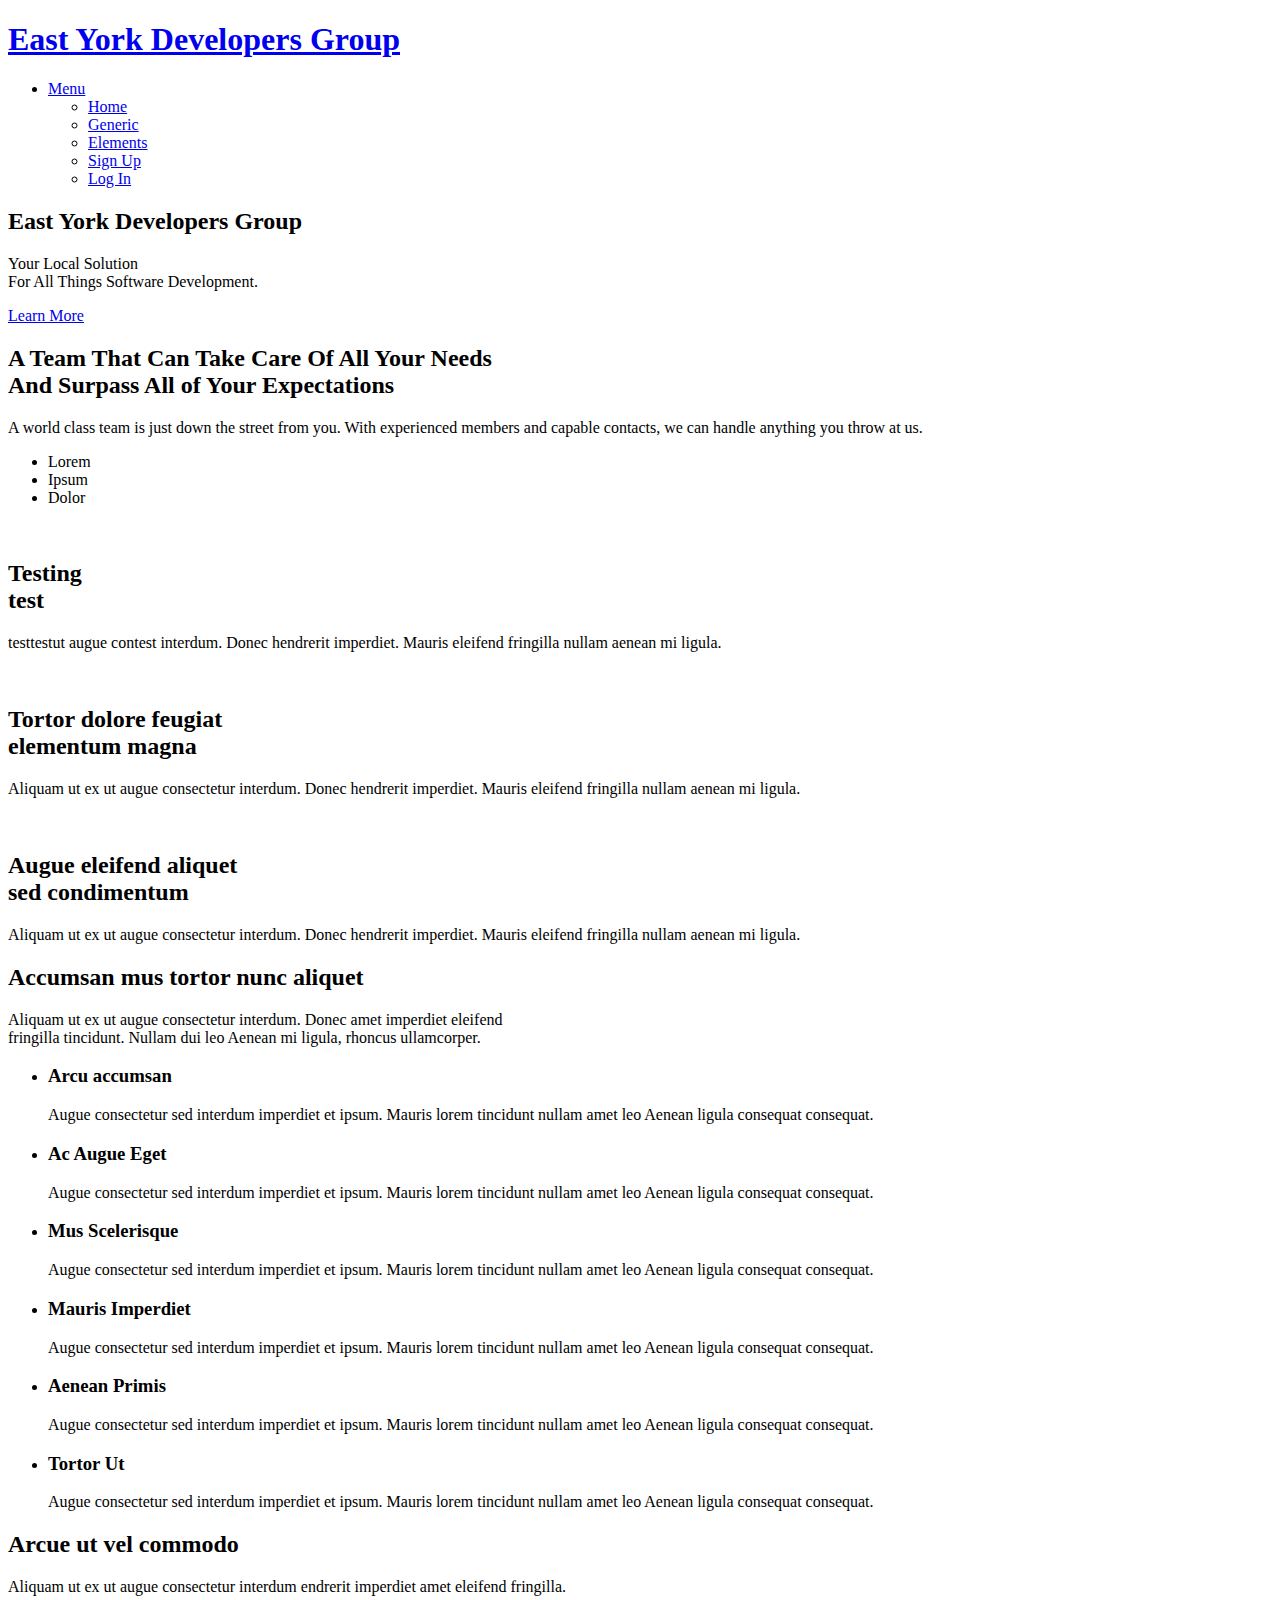
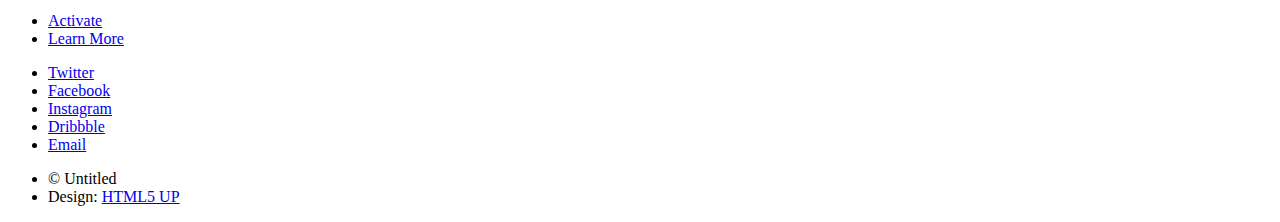
==== html5up-spectral/index.html @ cc6f9762 "test" ====
<!DOCTYPE HTML>
<!--
	Spectral by HTML5 UP
	html5up.net | @ajlkn
	Free for personal and commercial use under the CCA 3.0 license (html5up.net/license)
-->
<html>
	<head>
		<title>EYDG</title>
		<meta charset="utf-8" />
		<meta name="viewport" content="width=device-width, initial-scale=1, user-scalable=no" />
		<link rel="stylesheet" href="assets/css/main.css" />
		<noscript><link rel="stylesheet" href="assets/css/noscript.css" /></noscript>
	</head>
	<body class="landing is-preload">

		<!-- Page Wrapper -->
			<div id="page-wrapper">

				<!-- Header -->
					<header id="header" class="alt">
						<h1><a href="index.html">East York Developers Group</a></h1>
						<nav id="nav">
							<ul>
								<li class="special">
									<a href="#menu" class="menuToggle"><span>Menu</span></a>
									<div id="menu">
										<ul>
											<li><a href="index.html">Home</a></li>
											<li><a href="generic.html">Generic</a></li>
											<li><a href="elements.html">Elements</a></li>
											<li><a href="#">Sign Up</a></li>
											<li><a href="#">Log In</a></li>
										</ul>
									</div>
								</li>
							</ul>
						</nav>
					</header>

				<!-- Banner -->
					<section id="banner">
						<div class="inner">
							<h2>East York Developers Group</h2>
							<p>Your Local Solution<br />
							For All Things Software Development.</p>
							
						</div>
						<a href="#one" class="more scrolly">Learn More</a>
					</section>

				<!-- One -->
					<section id="one" class="wrapper style1 special">
						<div class="inner">
							<header class="major">
								<h2>A Team That Can Take Care Of All Your Needs<br />
								And Surpass All of Your Expectations</h2>
								<p>A world class team is just down the street from you. With experienced members and capable contacts, we can handle anything you throw at us. </p>
							</header>
							<ul class="icons major">
								<li><span class="icon fa-gem major style1"><span class="label">Lorem</span></span></li>
								<li><span class="icon fa-heart major style2"><span class="label">Ipsum</span></span></li>
								<li><span class="icon solid fa-code major style3"><span class="label">Dolor</span></span></li>
							</ul>
						</div>
					</section>

				<!-- Two -->
					<section id="two" class="wrapper alt style2">
						<section class="spotlight">
							<div class="image"><img src="images/pic01.jpg" alt="" /></div><div class="content">
								<h2>Testing<br />
								test</h2>
								<p>testtestut augue contest interdum. Donec hendrerit imperdiet. Mauris eleifend fringilla nullam aenean mi ligula.</p>
							</div>
						</section>
						<section class="spotlight">
							<div class="image"><img src="images/pic02.jpg" alt="" /></div><div class="content">
								<h2>Tortor dolore feugiat<br />
								elementum magna</h2>
								<p>Aliquam ut ex ut augue consectetur interdum. Donec hendrerit imperdiet. Mauris eleifend fringilla nullam aenean mi ligula.</p>
							</div>
						</section>
						<section class="spotlight">
							<div class="image"><img src="images/pic03.jpg" alt="" /></div><div class="content">
								<h2>Augue eleifend aliquet<br />
								sed condimentum</h2>
								<p>Aliquam ut ex ut augue consectetur interdum. Donec hendrerit imperdiet. Mauris eleifend fringilla nullam aenean mi ligula.</p>
							</div>
						</section>
					</section>

				<!-- Three -->
					<section id="three" class="wrapper style3 special">
						<div class="inner">
							<header class="major">
								<h2>Accumsan mus tortor nunc aliquet</h2>
								<p>Aliquam ut ex ut augue consectetur interdum. Donec amet imperdiet eleifend<br />
								fringilla tincidunt. Nullam dui leo Aenean mi ligula, rhoncus ullamcorper.</p>
							</header>
							<ul class="features">
								<li class="icon fa-paper-plane">
									<h3>Arcu accumsan</h3>
									<p>Augue consectetur sed interdum imperdiet et ipsum. Mauris lorem tincidunt nullam amet leo Aenean ligula consequat consequat.</p>
								</li>
								<li class="icon solid fa-laptop">
									<h3>Ac Augue Eget</h3>
									<p>Augue consectetur sed interdum imperdiet et ipsum. Mauris lorem tincidunt nullam amet leo Aenean ligula consequat consequat.</p>
								</li>
								<li class="icon solid fa-code">
									<h3>Mus Scelerisque</h3>
									<p>Augue consectetur sed interdum imperdiet et ipsum. Mauris lorem tincidunt nullam amet leo Aenean ligula consequat consequat.</p>
								</li>
								<li class="icon solid fa-headphones-alt">
									<h3>Mauris Imperdiet</h3>
									<p>Augue consectetur sed interdum imperdiet et ipsum. Mauris lorem tincidunt nullam amet leo Aenean ligula consequat consequat.</p>
								</li>
								<li class="icon fa-heart">
									<h3>Aenean Primis</h3>
									<p>Augue consectetur sed interdum imperdiet et ipsum. Mauris lorem tincidunt nullam amet leo Aenean ligula consequat consequat.</p>
								</li>
								<li class="icon fa-flag">
									<h3>Tortor Ut</h3>
									<p>Augue consectetur sed interdum imperdiet et ipsum. Mauris lorem tincidunt nullam amet leo Aenean ligula consequat consequat.</p>
								</li>
							</ul>
						</div>
					</section>

				<!-- CTA -->
					<section id="cta" class="wrapper style4">
						<div class="inner">
							<header>
								<h2>Arcue ut vel commodo</h2>
								<p>Aliquam ut ex ut augue consectetur interdum endrerit imperdiet amet eleifend fringilla.</p>
							</header>
							<ul class="actions stacked">
								<li><a href="#" class="button fit primary">Activate</a></li>
								<li><a href="#" class="button fit">Learn More</a></li>
							</ul>
						</div>
					</section>

				<!-- Footer -->
					<footer id="footer">
						<ul class="icons">
							<li><a href="#" class="icon brands fa-twitter"><span class="label">Twitter</span></a></li>
							<li><a href="#" class="icon brands fa-facebook-f"><span class="label">Facebook</span></a></li>
							<li><a href="#" class="icon brands fa-instagram"><span class="label">Instagram</span></a></li>
							<li><a href="#" class="icon brands fa-dribbble"><span class="label">Dribbble</span></a></li>
							<li><a href="#" class="icon solid fa-envelope"><span class="label">Email</span></a></li>
						</ul>
						<ul class="copyright">
							<li>&copy; Untitled</li><li>Design: <a href="http://html5up.net">HTML5 UP</a></li>
						</ul>
					</footer>

			</div>

		<!-- Scripts -->
			<script src="assets/js/jquery.min.js"></script>
			<script src="assets/js/jquery.scrollex.min.js"></script>
			<script src="assets/js/jquery.scrolly.min.js"></script>
			<script src="assets/js/browser.min.js"></script>
			<script src="assets/js/breakpoints.min.js"></script>
			<script src="assets/js/util.js"></script>
			<script src="assets/js/main.js"></script>

	</body>
</html>
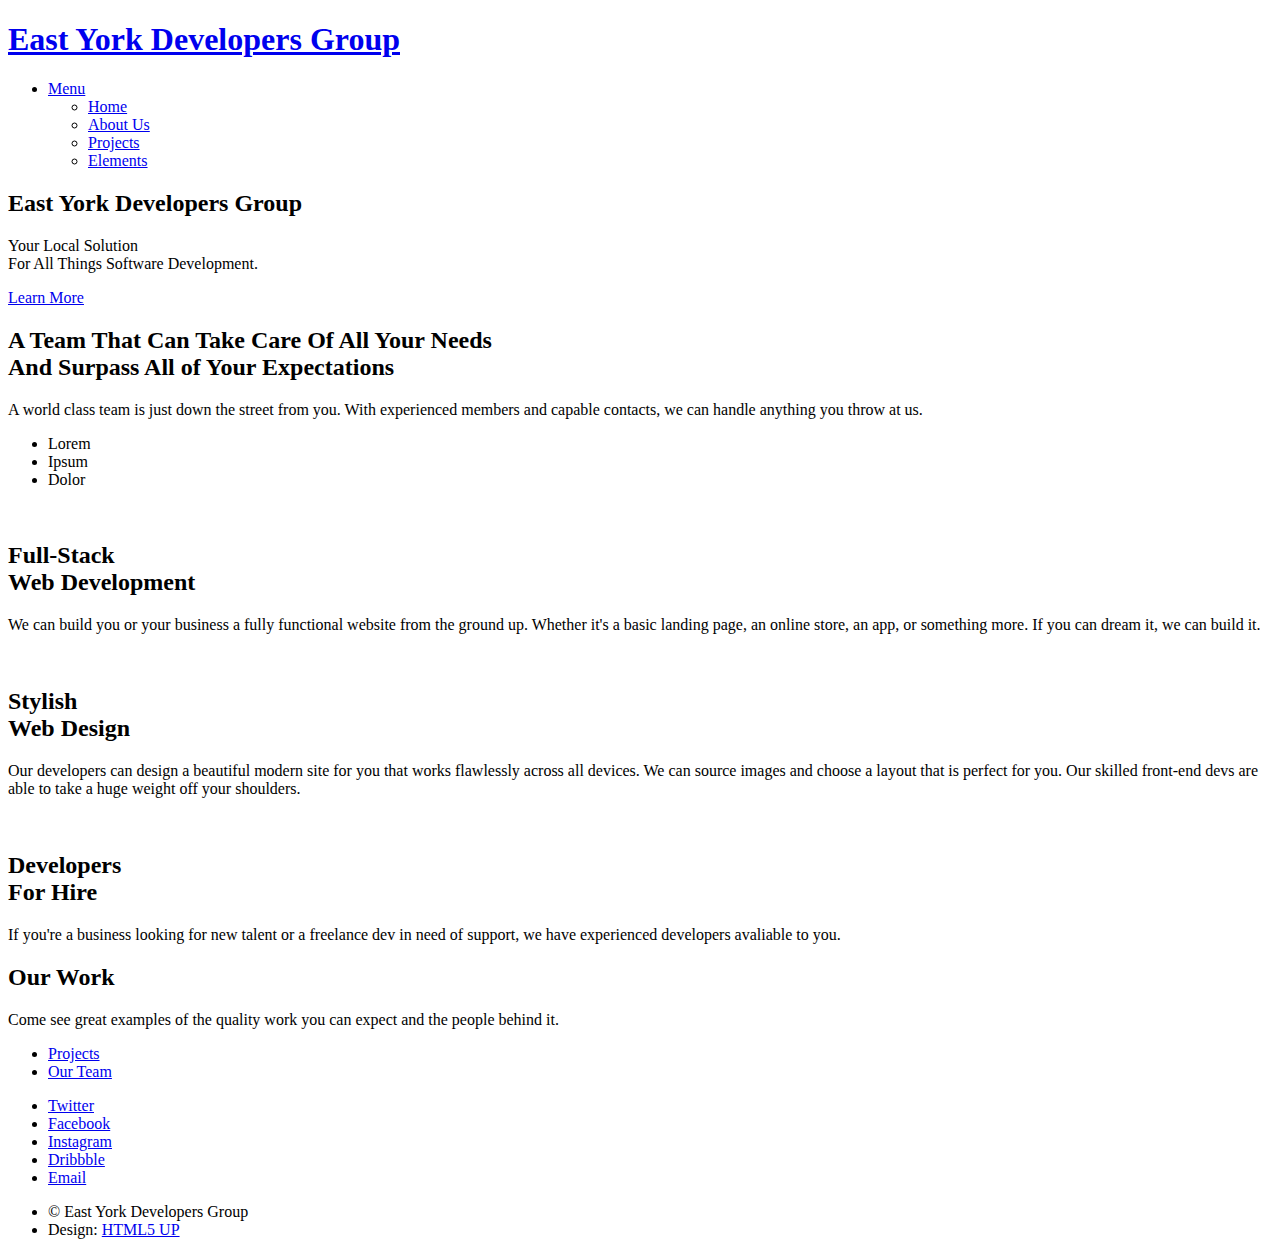
==== commit d7cb9bea: "projects page" ====
--- a/html5up-spectral/index.html
+++ b/html5up-spectral/index.html
@@ -27,10 +27,10 @@
 									<div id="menu">
 										<ul>
 											<li><a href="index.html">Home</a></li>
-											<li><a href="generic.html">Generic</a></li>
+											<li><a href="about.html">About Us</a></li>
+											<li><a href="projects.html">Projects</a></li>
 											<li><a href="elements.html">Elements</a></li>
-											<li><a href="#">Sign Up</a></li>
-											<li><a href="#">Log In</a></li>
+
 										</ul>
 									</div>
 								</li>
@@ -58,8 +58,8 @@
 								<p>A world class team is just down the street from you. With experienced members and capable contacts, we can handle anything you throw at us. </p>
 							</header>
 							<ul class="icons major">
-								<li><span class="icon fa-gem major style1"><span class="label">Lorem</span></span></li>
-								<li><span class="icon fa-heart major style2"><span class="label">Ipsum</span></span></li>
+								<li><span class="icon fa-keyboard major style1"><span class="label">Lorem</span></span></li>
+								<li><span class="icon fa-folder-open major style2"><span class="label">Ipsum</span></span></li>
 								<li><span class="icon solid fa-code major style3"><span class="label">Dolor</span></span></li>
 							</ul>
 						</div>
@@ -69,28 +69,29 @@
 					<section id="two" class="wrapper alt style2">
 						<section class="spotlight">
 							<div class="image"><img src="images/pic01.jpg" alt="" /></div><div class="content">
-								<h2>Testing<br />
-								test</h2>
-								<p>testtestut augue contest interdum. Donec hendrerit imperdiet. Mauris eleifend fringilla nullam aenean mi ligula.</p>
+								<h2>Full-Stack<br />
+								Web Development</h2>
+								<p>We can build you or your business a fully functional website from the ground up. Whether it's a basic landing page, an online store, an app, or something more. If you can dream it, we can build it.</p>
 							</div>
 						</section>
 						<section class="spotlight">
 							<div class="image"><img src="images/pic02.jpg" alt="" /></div><div class="content">
-								<h2>Tortor dolore feugiat<br />
-								elementum magna</h2>
-								<p>Aliquam ut ex ut augue consectetur interdum. Donec hendrerit imperdiet. Mauris eleifend fringilla nullam aenean mi ligula.</p>
+								<h2>Stylish<br />
+								Web Design</h2>
+								<p>Our developers can design a beautiful modern site for you that works flawlessly across all devices. We can source images and choose a layout that is perfect for you. Our skilled front-end devs are able to take a huge weight off your shoulders.</p>
 							</div>
 						</section>
 						<section class="spotlight">
 							<div class="image"><img src="images/pic03.jpg" alt="" /></div><div class="content">
-								<h2>Augue eleifend aliquet<br />
-								sed condimentum</h2>
-								<p>Aliquam ut ex ut augue consectetur interdum. Donec hendrerit imperdiet. Mauris eleifend fringilla nullam aenean mi ligula.</p>
+								<h2>Developers<br />
+								For Hire</h2>
+								<p>If you're a business looking for new talent or a freelance dev in need of support, we have experienced developers avaliable to you. </p>
 							</div>
 						</section>
 					</section>
 
 				<!-- Three -->
+				<!--
 					<section id="three" class="wrapper style3 special">
 						<div class="inner">
 							<header class="major">
@@ -126,17 +127,18 @@
 							</ul>
 						</div>
 					</section>
+				-->
 
 				<!-- CTA -->
 					<section id="cta" class="wrapper style4">
 						<div class="inner">
 							<header>
-								<h2>Arcue ut vel commodo</h2>
-								<p>Aliquam ut ex ut augue consectetur interdum endrerit imperdiet amet eleifend fringilla.</p>
+								<h2>Our Work</h2>
+								<p>Come see great examples of the quality work you can expect and the people behind it.</p>
 							</header>
 							<ul class="actions stacked">
-								<li><a href="#" class="button fit primary">Activate</a></li>
-								<li><a href="#" class="button fit">Learn More</a></li>
+								<li><a href="#" class="button fit">Projects</a></li>
+								<li><a href="#" class="button fit">Our Team</a></li>
 							</ul>
 						</div>
 					</section>
@@ -151,7 +153,7 @@
 							<li><a href="#" class="icon solid fa-envelope"><span class="label">Email</span></a></li>
 						</ul>
 						<ul class="copyright">
-							<li>&copy; Untitled</li><li>Design: <a href="http://html5up.net">HTML5 UP</a></li>
+							<li>&copy; East York Developers Group</li><li>Design: <a href="http://html5up.net">HTML5 UP</a></li>
 						</ul>
 					</footer>
 
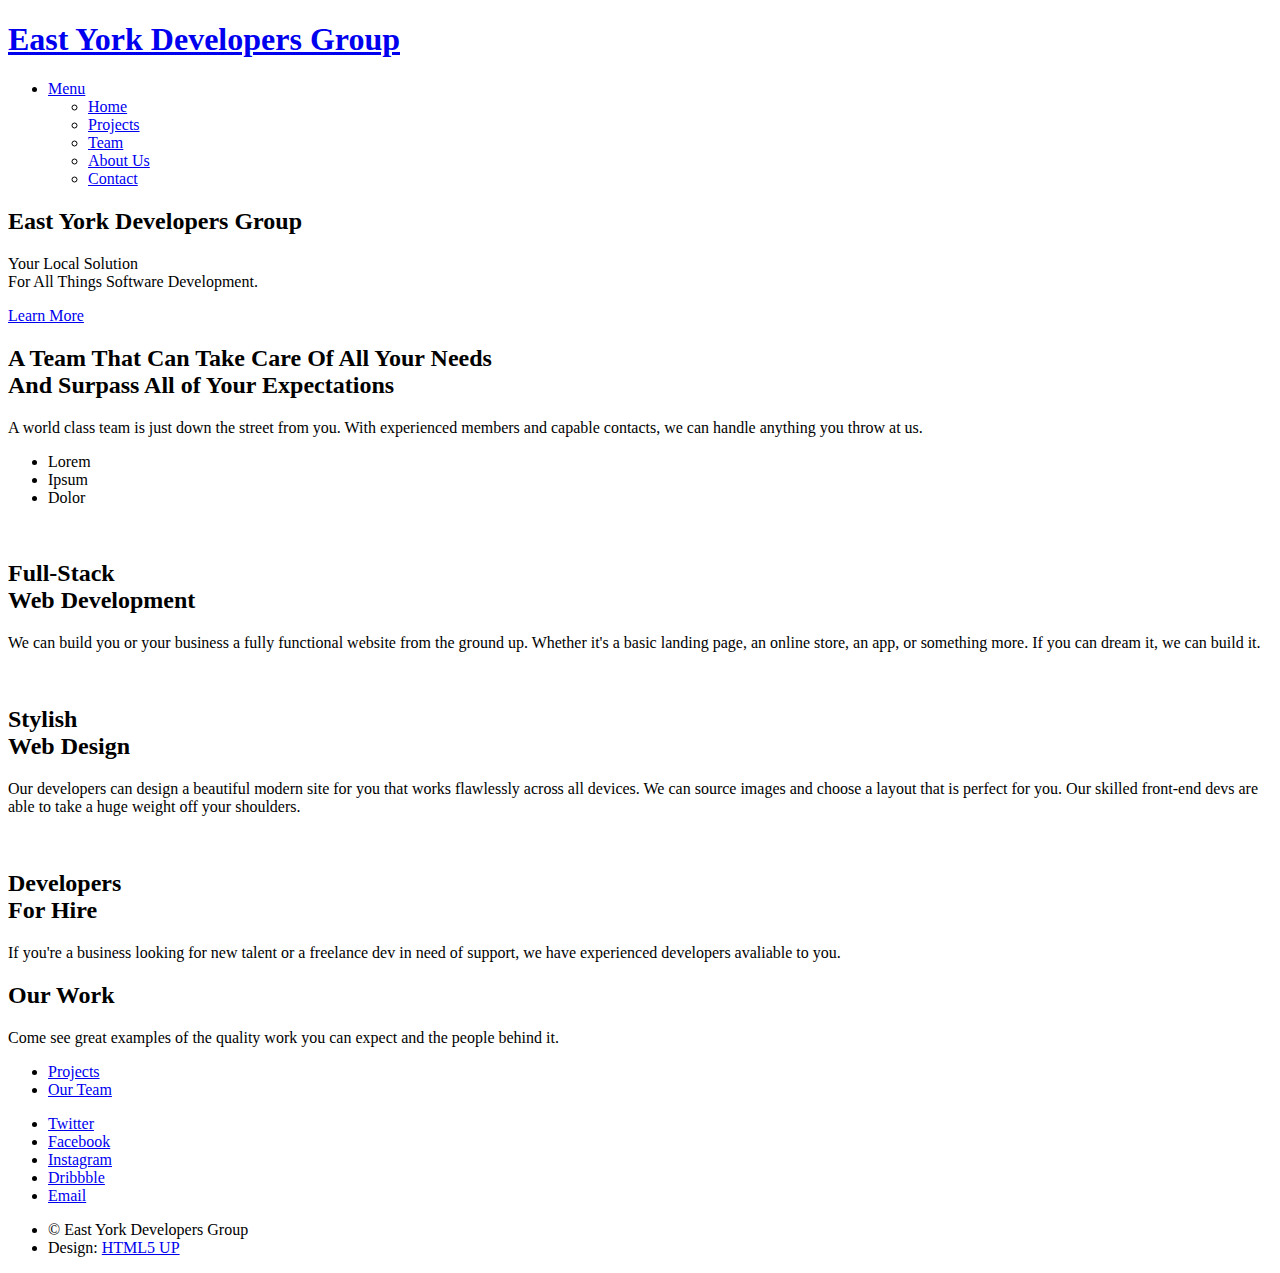
==== commit 04d44394: "team" ====
--- a/html5up-spectral/index.html
+++ b/html5up-spectral/index.html
@@ -27,10 +27,10 @@
 									<div id="menu">
 										<ul>
 											<li><a href="index.html">Home</a></li>
+											<li><a href="projects.html">Projects</a></li>
+											<li><a href="team.html">Team</a></li>
 											<li><a href="about.html">About Us</a></li>
-											<li><a href="projects.html">Projects</a></li>
-											<li><a href="elements.html">Elements</a></li>
-
+											<li><a href="contact.html">Contact</a></li>
 										</ul>
 									</div>
 								</li>
@@ -137,8 +137,8 @@
 								<p>Come see great examples of the quality work you can expect and the people behind it.</p>
 							</header>
 							<ul class="actions stacked">
-								<li><a href="#" class="button fit">Projects</a></li>
-								<li><a href="#" class="button fit">Our Team</a></li>
+								<li><a href="projects.html" class="button fit">Projects</a></li>
+								<li><a href="team.html" class="button fit">Our Team</a></li>
 							</ul>
 						</div>
 					</section>
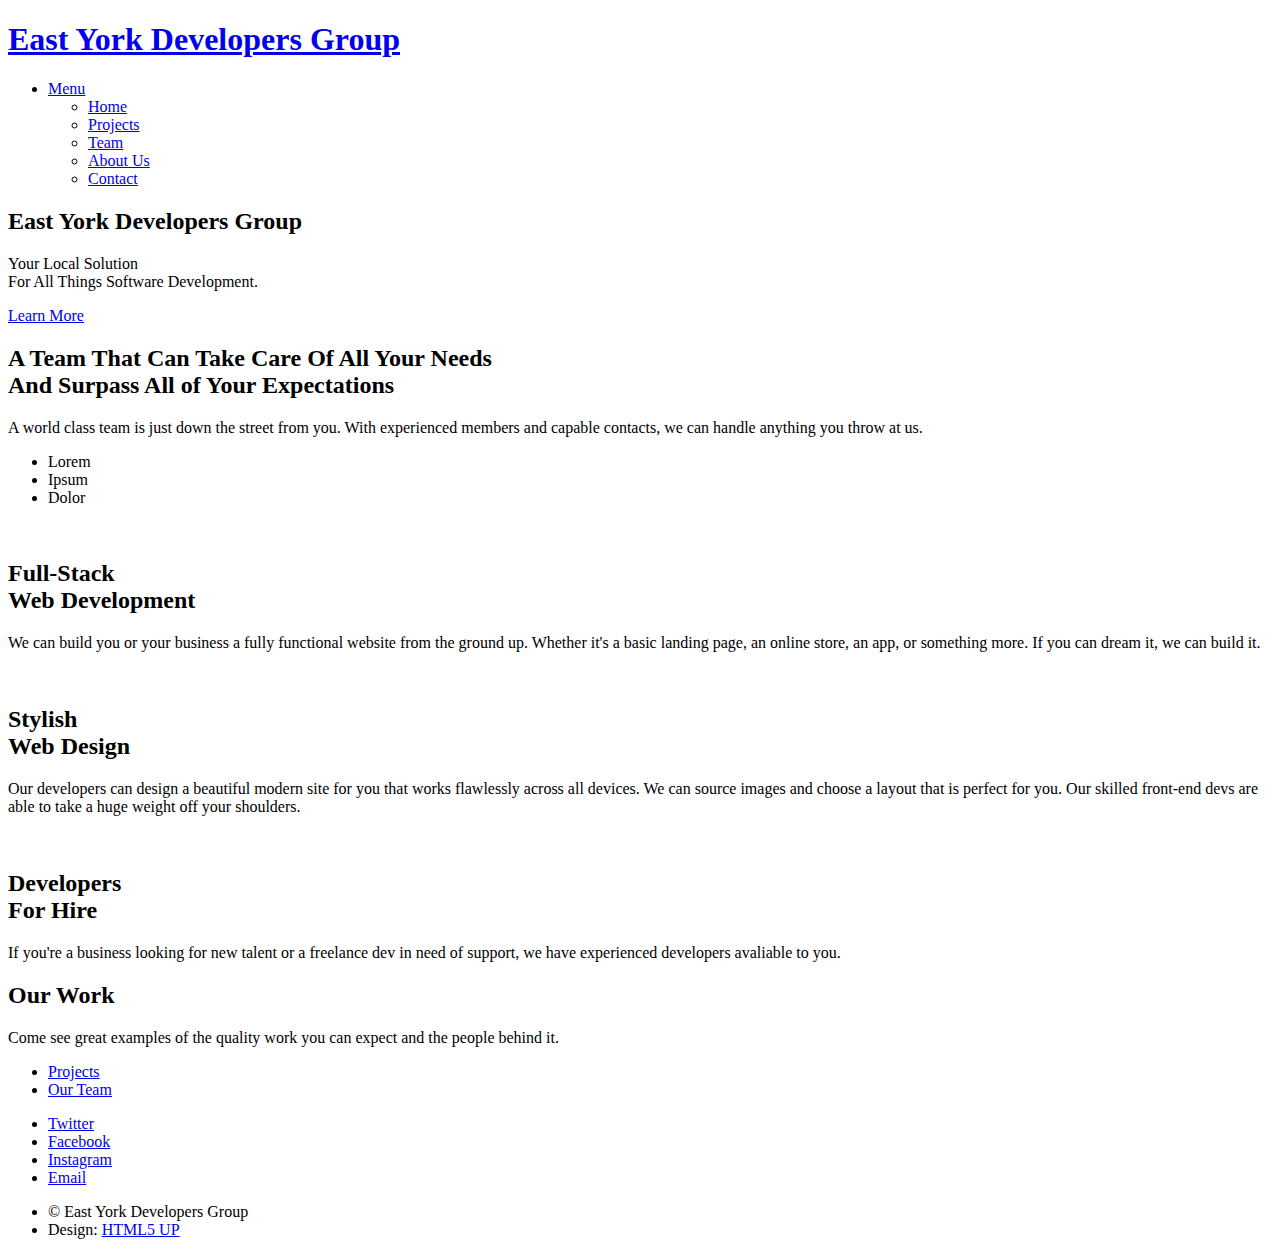
==== commit 7ddfe365: "Updated bios, added links to socials except instagram" ====
--- a/html5up-spectral/index.html
+++ b/html5up-spectral/index.html
@@ -146,11 +146,11 @@
 				<!-- Footer -->
 					<footer id="footer">
 						<ul class="icons">
-							<li><a href="#" class="icon brands fa-twitter"><span class="label">Twitter</span></a></li>
-							<li><a href="#" class="icon brands fa-facebook-f"><span class="label">Facebook</span></a></li>
+							<li><a href="https://twitter.com/EastYorkDevs" class="icon brands fa-twitter"><span class="label">Twitter</span></a></li>
+							<li><a href="https://www.facebook.com/EastYorkDevs" class="icon brands fa-facebook-f"><span class="label">Facebook</span></a></li>
 							<li><a href="#" class="icon brands fa-instagram"><span class="label">Instagram</span></a></li>
-							<li><a href="#" class="icon brands fa-dribbble"><span class="label">Dribbble</span></a></li>
-							<li><a href="#" class="icon solid fa-envelope"><span class="label">Email</span></a></li>
+							
+							<li><a href="eastyorkdevs@gmail.com" class="icon solid fa-envelope"><span class="label">Email</span></a></li>
 						</ul>
 						<ul class="copyright">
 							<li>&copy; East York Developers Group</li><li>Design: <a href="http://html5up.net">HTML5 UP</a></li>
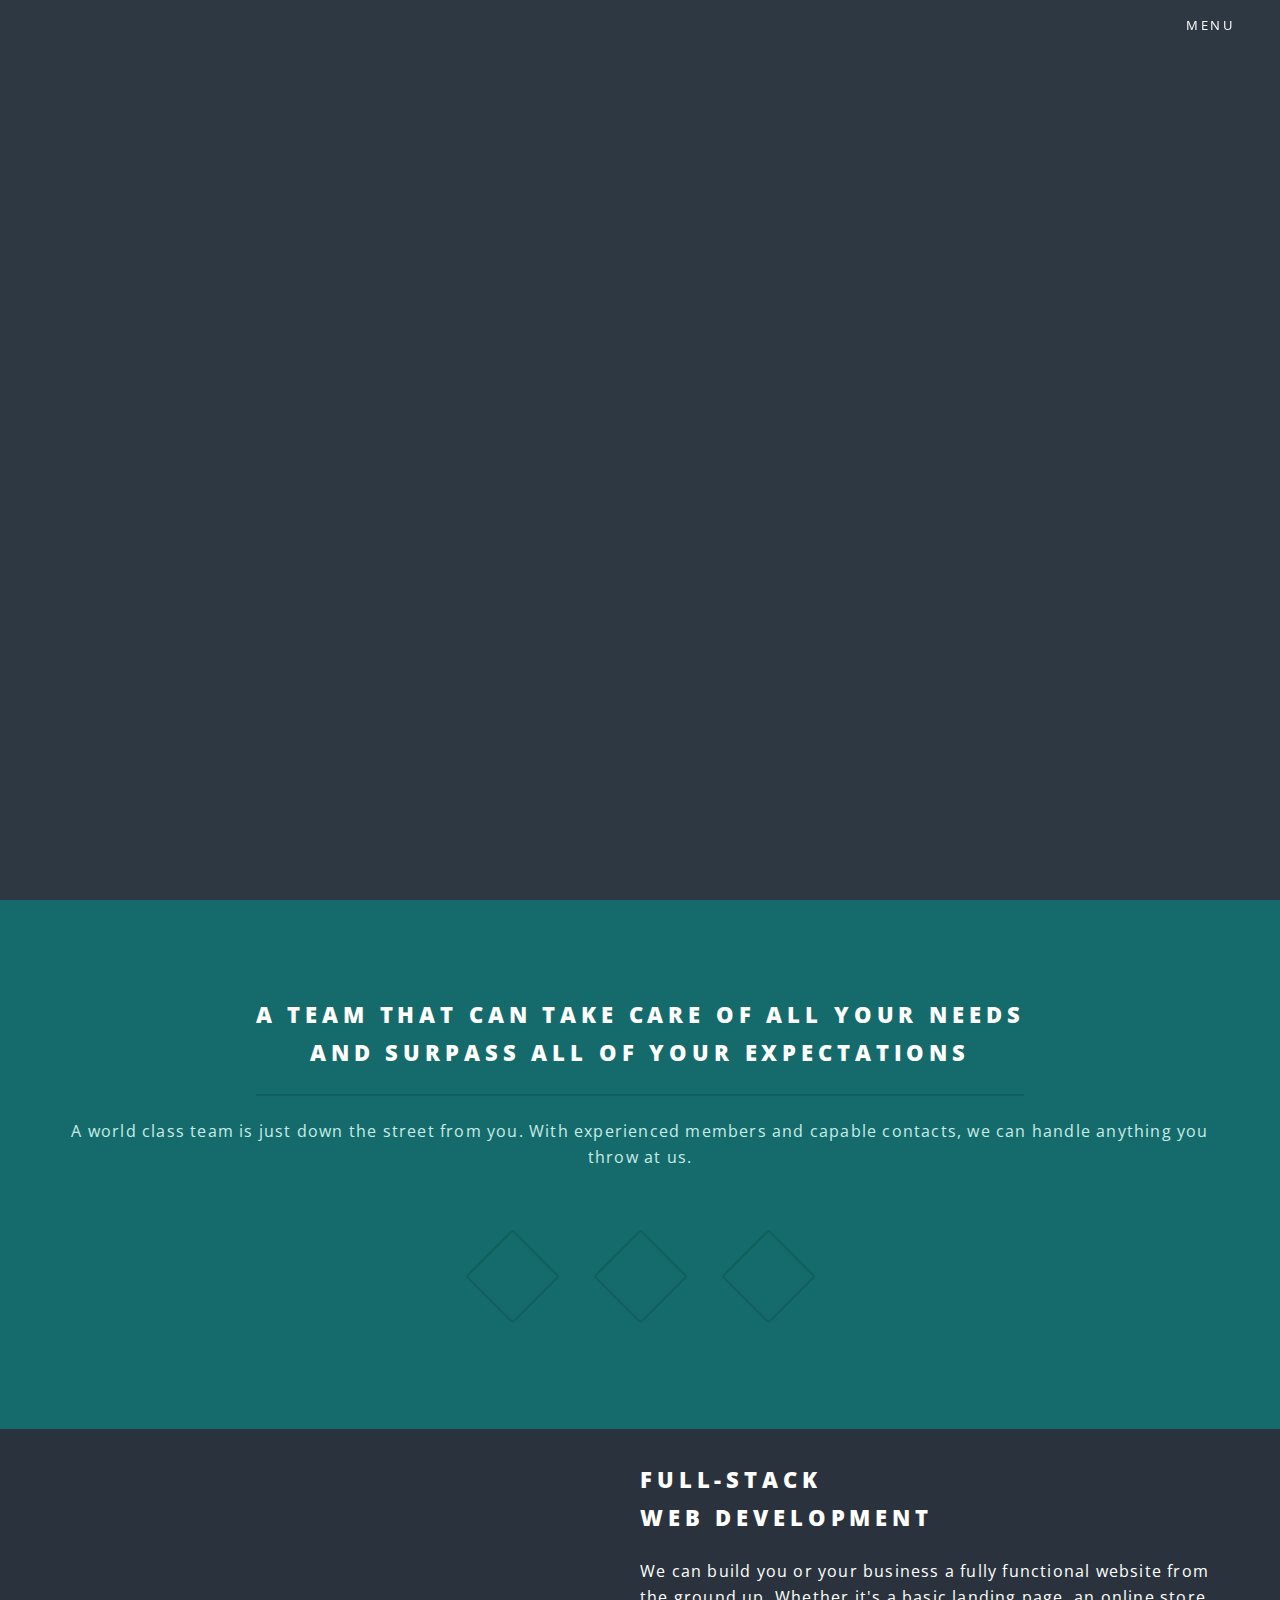
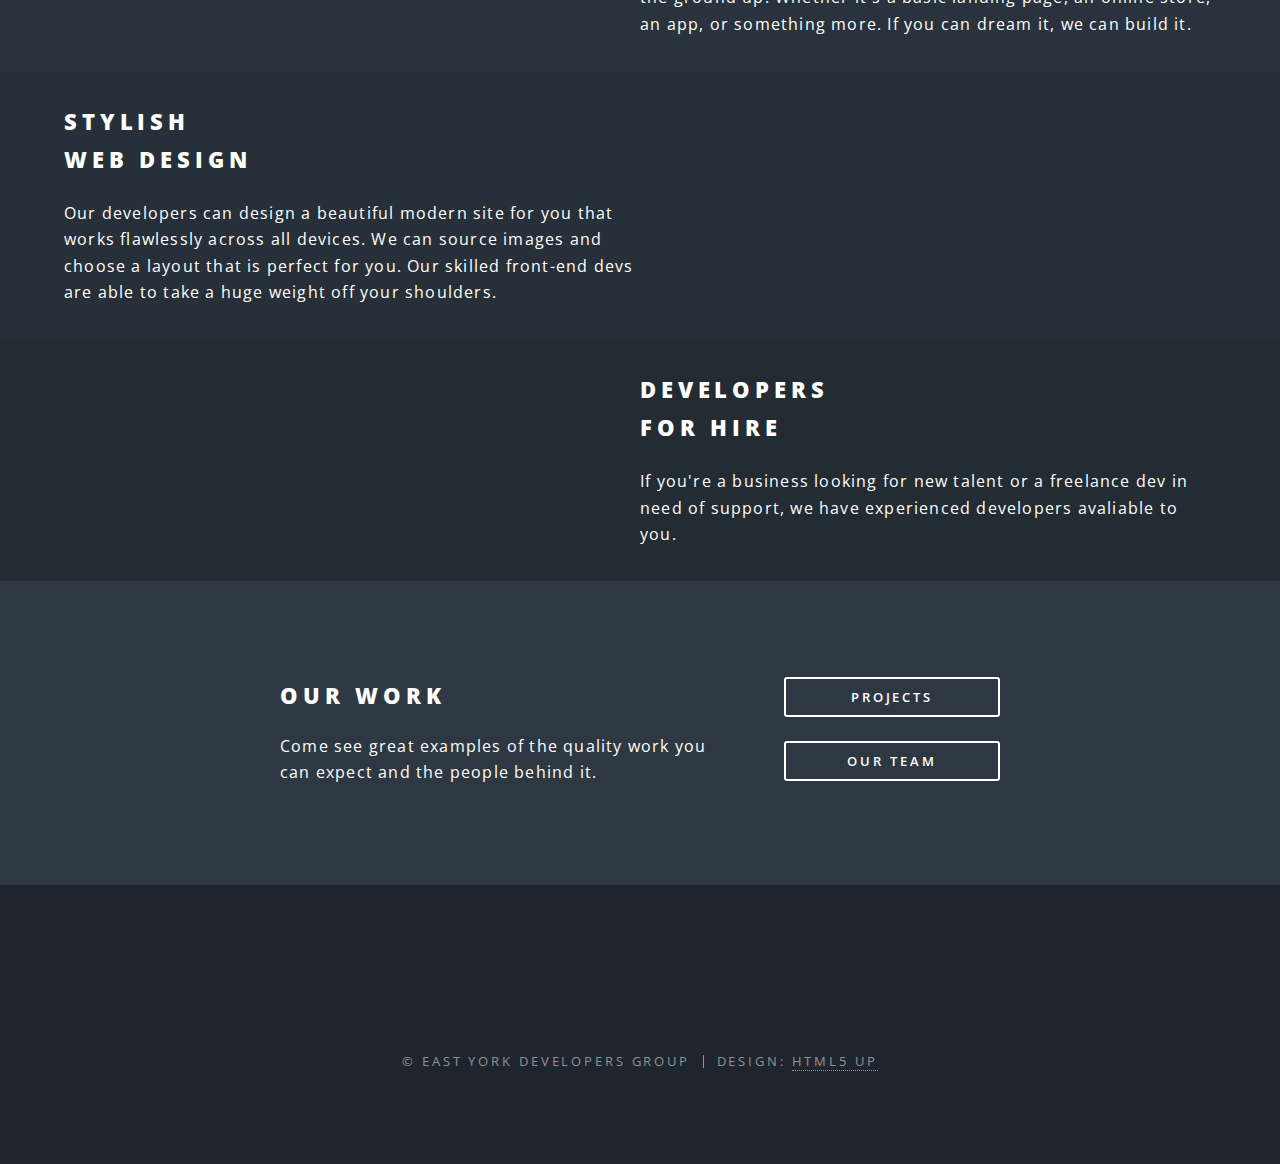
==== commit b9f9c6ac: "made turquise tealy" ====
--- a/html5up-spectral/index.html
+++ b/html5up-spectral/index.html
@@ -10,6 +10,7 @@
 		<meta charset="utf-8" />
 		<meta name="viewport" content="width=device-width, initial-scale=1, user-scalable=no" />
 		<link rel="stylesheet" href="assets/css/main.css" />
+		<link rel="icon" href="images/favicon.png">
 		<noscript><link rel="stylesheet" href="assets/css/noscript.css" /></noscript>
 	</head>
 	<body class="landing is-preload">
@@ -139,6 +140,7 @@
 							<ul class="actions stacked">
 								<li><a href="projects.html" class="button fit">Projects</a></li>
 								<li><a href="team.html" class="button fit">Our Team</a></li>
+								
 							</ul>
 						</div>
 					</section>
--- a/html5up-spectral/assets/css/main.css
+++ b/html5up-spectral/assets/css/main.css
@@ -0,0 +1,3999 @@
+@import url(fontawesome-all.min.css);
+@import url("https://fonts.googleapis.com/css?family=Open+Sans:400,400italic,600,600italic,800,800italic");
+
+/*
+	Spectral by HTML5 UP
+	html5up.net | @ajlkn
+	Free for personal and commercial use under the CCA 3.0 license (html5up.net/license)
+*/
+
+html, body, div, span, applet, object,
+iframe, h1, h2, h3, h4, h5, h6, p, blockquote,
+pre, a, abbr, acronym, address, big, cite,
+code, del, dfn, em, img, ins, kbd, q, s, samp,
+small, strike, strong, sub, sup, tt, var, b,
+u, i, center, dl, dt, dd, ol, ul, li, fieldset,
+form, label, legend, table, caption, tbody,
+tfoot, thead, tr, th, td, article, aside,
+canvas, details, embed, figure, figcaption,
+footer, header, hgroup, menu, nav, output, ruby,
+section, summary, time, mark, audio, video {
+	margin: 0;
+	padding: 0;
+	border: 0;
+	font-size: 100%;
+	font: inherit;
+	vertical-align: baseline;}
+
+article, aside, details, figcaption, figure,
+footer, header, hgroup, menu, nav, section {
+	display: block;}
+
+body {
+	line-height: 1;
+}
+
+ol, ul {
+	list-style: none;
+}
+
+blockquote, q {
+	quotes: none;
+}
+
+	blockquote:before, blockquote:after, q:before, q:after {
+		content: '';
+		content: none;
+	}
+
+table {
+	border-collapse: collapse;
+	border-spacing: 0;
+}
+
+body {
+	-webkit-text-size-adjust: none;
+}
+
+mark {
+	background-color: transparent;
+	color: inherit;
+}
+
+input::-moz-focus-inner {
+	border: 0;
+	padding: 0;
+}
+
+input, select, textarea {
+	-moz-appearance: none;
+	-webkit-appearance: none;
+	-ms-appearance: none;
+	appearance: none;
+}
+
+/* Basic */
+
+	@-ms-viewport {
+		width: device-width;
+	}
+
+	html {
+		box-sizing: border-box;
+	}
+
+	*, *:before, *:after {
+		box-sizing: inherit;
+	}
+
+	body {
+		background: #2e3842;
+	}
+
+		body.is-preload *, body.is-preload *:before, body.is-preload *:after {
+			-moz-animation: none !important;
+			-webkit-animation: none !important;
+			-ms-animation: none !important;
+			animation: none !important;
+			-moz-transition: none !important;
+			-webkit-transition: none !important;
+			-ms-transition: none !important;
+			transition: none !important;
+		}
+
+	body, input, select, textarea {
+		color: #fff;
+		font-family: "Open Sans", Helvetica, sans-serif;
+		font-size: 15pt;
+		font-weight: 400;
+		letter-spacing: 0.075em;
+		line-height: 1.65em;
+	}
+
+		@media screen and (max-width: 1680px) {
+
+			body, input, select, textarea {
+				font-size: 13pt;
+			}
+
+		}
+
+		@media screen and (max-width: 1280px) {
+
+			body, input, select, textarea {
+				font-size: 12pt;
+			}
+
+		}
+
+		@media screen and (max-width: 736px) {
+
+			body, input, select, textarea {
+				font-size: 11pt;
+				letter-spacing: 0.0375em;
+			}
+
+		}
+
+	a {
+		-moz-transition: color 0.2s ease, border-bottom-color 0.2s ease;
+		-webkit-transition: color 0.2s ease, border-bottom-color 0.2s ease;
+		-ms-transition: color 0.2s ease, border-bottom-color 0.2s ease;
+		transition: color 0.2s ease, border-bottom-color 0.2s ease;
+		border-bottom: dotted 1px;
+		color: inherit;
+		text-decoration: none;
+	}
+
+		a:hover {
+			border-bottom-color: transparent;
+		}
+
+	strong, b {
+		color: #fff;
+		font-weight: 600;
+	}
+
+	em, i {
+		font-style: italic;
+	}
+
+	p {
+		margin: 0 0 2em 0;
+	}
+
+	h1, h2, h3, h4, h5, h6 {
+		color: #fff;
+		font-weight: 800;
+		letter-spacing: 0.225em;
+		line-height: 1em;
+		margin: 0 0 1em 0;
+		text-transform: uppercase;
+	}
+
+		h1 a, h2 a, h3 a, h4 a, h5 a, h6 a {
+			color: inherit;
+			text-decoration: none;
+		}
+
+	h2 {
+		font-size: 1.35em;
+		line-height: 1.75em;
+	}
+
+		@media screen and (max-width: 736px) {
+
+			h2 {
+				font-size: 1.1em;
+				line-height: 1.65em;
+			}
+
+		}
+
+	h3 {
+		font-size: 1.15em;
+		line-height: 1.75em;
+	}
+
+		@media screen and (max-width: 736px) {
+
+			h3 {
+				font-size: 1em;
+				line-height: 1.65em;
+			}
+
+		}
+
+	h4 {
+		font-size: 1em;
+		line-height: 1.5em;
+	}
+
+	h5 {
+		font-size: 0.8em;
+		line-height: 1.5em;
+	}
+
+	h6 {
+		font-size: 0.7em;
+		line-height: 1.5em;
+	}
+
+	sub {
+		font-size: 0.8em;
+		position: relative;
+		top: 0.5em;
+	}
+
+	sup {
+		font-size: 0.8em;
+		position: relative;
+		top: -0.5em;
+	}
+
+	hr {
+		border: 0;
+		border-bottom: solid 2px #fff;
+		margin: 3em 0;
+	}
+
+		hr.major {
+			margin: 4.5em 0;
+		}
+
+	blockquote {
+		border-left: solid 4px #fff;
+		font-style: italic;
+		margin: 0 0 2em 0;
+		padding: 0.5em 0 0.5em 2em;
+	}
+
+	code {
+		background: rgba(144, 144, 144, 0.25);
+		border-radius: 3px;
+		font-family: "Courier New", monospace;
+		font-size: 0.9em;
+		letter-spacing: 0;
+		margin: 0 0.25em;
+		padding: 0.25em 0.65em;
+	}
+
+	pre {
+		-webkit-overflow-scrolling: touch;
+		font-family: "Courier New", monospace;
+		font-size: 0.9em;
+		margin: 0 0 2em 0;
+	}
+
+		pre code {
+			display: block;
+			line-height: 1.75em;
+			padding: 1em 1.5em;
+			overflow-x: auto;
+		}
+
+	.align-left {
+		text-align: left;
+	}
+
+	.align-center {
+		text-align: center;
+	}
+
+	.align-right {
+		text-align: right;
+	}
+
+/* Row */
+
+	.row {
+		display: flex;
+		flex-wrap: wrap;
+		box-sizing: border-box;
+		align-items: stretch;
+	}
+
+		.row > * {
+			box-sizing: border-box;
+		}
+
+		.row.gtr-uniform > * > :last-child {
+			margin-bottom: 0;
+		}
+
+		.row.aln-left {
+			justify-content: flex-start;
+		}
+
+		.row.aln-center {
+			justify-content: center;
+		}
+
+		.row.aln-right {
+			justify-content: flex-end;
+		}
+
+		.row.aln-top {
+			align-items: flex-start;
+		}
+
+		.row.aln-middle {
+			align-items: center;
+		}
+
+		.row.aln-bottom {
+			align-items: flex-end;
+		}
+
+		.row > .imp {
+			order: -1;
+		}
+
+		.row > .col-1 {
+			width: 8.33333%;
+		}
+
+		.row > .off-1 {
+			margin-left: 8.33333%;
+		}
+
+		.row > .col-2 {
+			width: 16.66667%;
+		}
+
+		.row > .off-2 {
+			margin-left: 16.66667%;
+		}
+
+		.row > .col-3 {
+			width: 25%;
+		}
+
+		.row > .off-3 {
+			margin-left: 25%;
+		}
+
+		.row > .col-4 {
+			width: 33.33333%;
+		}
+
+		.row > .off-4 {
+			margin-left: 33.33333%;
+		}
+
+		.row > .col-5 {
+			width: 41.66667%;
+		}
+
+		.row > .off-5 {
+			margin-left: 41.66667%;
+		}
+
+		.row > .col-6 {
+			width: 50%;
+		}
+
+		.row > .off-6 {
+			margin-left: 50%;
+		}
+
+		.row > .col-7 {
+			width: 58.33333%;
+		}
+
+		.row > .off-7 {
+			margin-left: 58.33333%;
+		}
+
+		.row > .col-8 {
+			width: 66.66667%;
+		}
+
+		.row > .off-8 {
+			margin-left: 66.66667%;
+		}
+
+		.row > .col-9 {
+			width: 75%;
+		}
+
+		.row > .off-9 {
+			margin-left: 75%;
+		}
+
+		.row > .col-10 {
+			width: 83.33333%;
+		}
+
+		.row > .off-10 {
+			margin-left: 83.33333%;
+		}
+
+		.row > .col-11 {
+			width: 91.66667%;
+		}
+
+		.row > .off-11 {
+			margin-left: 91.66667%;
+		}
+
+		.row > .col-12 {
+			width: 100%;
+		}
+
+		.row > .off-12 {
+			margin-left: 100%;
+		}
+
+		.row.gtr-0 {
+			margin-top: 0;
+			margin-left: 0em;
+		}
+
+			.row.gtr-0 > * {
+				padding: 0 0 0 0em;
+			}
+
+			.row.gtr-0.gtr-uniform {
+				margin-top: 0em;
+			}
+
+				.row.gtr-0.gtr-uniform > * {
+					padding-top: 0em;
+				}
+
+		.row.gtr-25 {
+			margin-top: 0;
+			margin-left: -0.375em;
+		}
+
+			.row.gtr-25 > * {
+				padding: 0 0 0 0.375em;
+			}
+
+			.row.gtr-25.gtr-uniform {
+				margin-top: -0.375em;
+			}
+
+				.row.gtr-25.gtr-uniform > * {
+					padding-top: 0.375em;
+				}
+
+		.row.gtr-50 {
+			margin-top: 0;
+			margin-left: -0.75em;
+		}
+
+			.row.gtr-50 > * {
+				padding: 0 0 0 0.75em;
+			}
+
+			.row.gtr-50.gtr-uniform {
+				margin-top: -0.75em;
+			}
+
+				.row.gtr-50.gtr-uniform > * {
+					padding-top: 0.75em;
+				}
+
+		.row {
+			margin-top: 0;
+			margin-left: -1.5em;
+		}
+
+			.row > * {
+				padding: 0 0 0 1.5em;
+			}
+
+			.row.gtr-uniform {
+				margin-top: -1.5em;
+			}
+
+				.row.gtr-uniform > * {
+					padding-top: 1.5em;
+				}
+
+		.row.gtr-150 {
+			margin-top: 0;
+			margin-left: -2.25em;
+		}
+
+			.row.gtr-150 > * {
+				padding: 0 0 0 2.25em;
+			}
+
+			.row.gtr-150.gtr-uniform {
+				margin-top: -2.25em;
+			}
+
+				.row.gtr-150.gtr-uniform > * {
+					padding-top: 2.25em;
+				}
+
+		.row.gtr-200 {
+			margin-top: 0;
+			margin-left: -3em;
+		}
+
+			.row.gtr-200 > * {
+				padding: 0 0 0 3em;
+			}
+
+			.row.gtr-200.gtr-uniform {
+				margin-top: -3em;
+			}
+
+				.row.gtr-200.gtr-uniform > * {
+					padding-top: 3em;
+				}
+
+		@media screen and (max-width: 1680px) {
+
+			.row {
+				display: flex;
+				flex-wrap: wrap;
+				box-sizing: border-box;
+				align-items: stretch;
+			}
+
+				.row > * {
+					box-sizing: border-box;
+				}
+
+				.row.gtr-uniform > * > :last-child {
+					margin-bottom: 0;
+				}
+
+				.row.aln-left {
+					justify-content: flex-start;
+				}
+
+				.row.aln-center {
+					justify-content: center;
+				}
+
+				.row.aln-right {
+					justify-content: flex-end;
+				}
+
+				.row.aln-top {
+					align-items: flex-start;
+				}
+
+				.row.aln-middle {
+					align-items: center;
+				}
+
+				.row.aln-bottom {
+					align-items: flex-end;
+				}
+
+				.row > .imp-xlarge {
+					order: -1;
+				}
+
+				.row > .col-1-xlarge {
+					width: 8.33333%;
+				}
+
+				.row > .off-1-xlarge {
+					margin-left: 8.33333%;
+				}
+
+				.row > .col-2-xlarge {
+					width: 16.66667%;
+				}
+
+				.row > .off-2-xlarge {
+					margin-left: 16.66667%;
+				}
+
+				.row > .col-3-xlarge {
+					width: 25%;
+				}
+
+				.row > .off-3-xlarge {
+					margin-left: 25%;
+				}
+
+				.row > .col-4-xlarge {
+					width: 33.33333%;
+				}
+
+				.row > .off-4-xlarge {
+					margin-left: 33.33333%;
+				}
+
+				.row > .col-5-xlarge {
+					width: 41.66667%;
+				}
+
+				.row > .off-5-xlarge {
+					margin-left: 41.66667%;
+				}
+
+				.row > .col-6-xlarge {
+					width: 50%;
+				}
+
+				.row > .off-6-xlarge {
+					margin-left: 50%;
+				}
+
+				.row > .col-7-xlarge {
+					width: 58.33333%;
+				}
+
+				.row > .off-7-xlarge {
+					margin-left: 58.33333%;
+				}
+
+				.row > .col-8-xlarge {
+					width: 66.66667%;
+				}
+
+				.row > .off-8-xlarge {
+					margin-left: 66.66667%;
+				}
+
+				.row > .col-9-xlarge {
+					width: 75%;
+				}
+
+				.row > .off-9-xlarge {
+					margin-left: 75%;
+				}
+
+				.row > .col-10-xlarge {
+					width: 83.33333%;
+				}
+
+				.row > .off-10-xlarge {
+					margin-left: 83.33333%;
+				}
+
+				.row > .col-11-xlarge {
+					width: 91.66667%;
+				}
+
+				.row > .off-11-xlarge {
+					margin-left: 91.66667%;
+				}
+
+				.row > .col-12-xlarge {
+					width: 100%;
+				}
+
+				.row > .off-12-xlarge {
+					margin-left: 100%;
+				}
+
+				.row.gtr-0 {
+					margin-top: 0;
+					margin-left: 0em;
+				}
+
+					.row.gtr-0 > * {
+						padding: 0 0 0 0em;
+					}
+
+					.row.gtr-0.gtr-uniform {
+						margin-top: 0em;
+					}
+
+						.row.gtr-0.gtr-uniform > * {
+							padding-top: 0em;
+						}
+
+				.row.gtr-25 {
+					margin-top: 0;
+					margin-left: -0.375em;
+				}
+
+					.row.gtr-25 > * {
+						padding: 0 0 0 0.375em;
+					}
+
+					.row.gtr-25.gtr-uniform {
+						margin-top: -0.375em;
+					}
+
+						.row.gtr-25.gtr-uniform > * {
+							padding-top: 0.375em;
+						}
+
+				.row.gtr-50 {
+					margin-top: 0;
+					margin-left: -0.75em;
+				}
+
+					.row.gtr-50 > * {
+						padding: 0 0 0 0.75em;
+					}
+
+					.row.gtr-50.gtr-uniform {
+						margin-top: -0.75em;
+					}
+
+						.row.gtr-50.gtr-uniform > * {
+							padding-top: 0.75em;
+						}
+
+				.row {
+					margin-top: 0;
+					margin-left: -1.5em;
+				}
+
+					.row > * {
+						padding: 0 0 0 1.5em;
+					}
+
+					.row.gtr-uniform {
+						margin-top: -1.5em;
+					}
+
+						.row.gtr-uniform > * {
+							padding-top: 1.5em;
+						}
+
+				.row.gtr-150 {
+					margin-top: 0;
+					margin-left: -2.25em;
+				}
+
+					.row.gtr-150 > * {
+						padding: 0 0 0 2.25em;
+					}
+
+					.row.gtr-150.gtr-uniform {
+						margin-top: -2.25em;
+					}
+
+						.row.gtr-150.gtr-uniform > * {
+							padding-top: 2.25em;
+						}
+
+				.row.gtr-200 {
+					margin-top: 0;
+					margin-left: -3em;
+				}
+
+					.row.gtr-200 > * {
+						padding: 0 0 0 3em;
+					}
+
+					.row.gtr-200.gtr-uniform {
+						margin-top: -3em;
+					}
+
+						.row.gtr-200.gtr-uniform > * {
+							padding-top: 3em;
+						}
+
+		}
+
+		@media screen and (max-width: 1280px) {
+
+			.row {
+				display: flex;
+				flex-wrap: wrap;
+				box-sizing: border-box;
+				align-items: stretch;
+			}
+
+				.row > * {
+					box-sizing: border-box;
+				}
+
+				.row.gtr-uniform > * > :last-child {
+					margin-bottom: 0;
+				}
+
+				.row.aln-left {
+					justify-content: flex-start;
+				}
+
+				.row.aln-center {
+					justify-content: center;
+				}
+
+				.row.aln-right {
+					justify-content: flex-end;
+				}
+
+				.row.aln-top {
+					align-items: flex-start;
+				}
+
+				.row.aln-middle {
+					align-items: center;
+				}
+
+				.row.aln-bottom {
+					align-items: flex-end;
+				}
+
+				.row > .imp-large {
+					order: -1;
+				}
+
+				.row > .col-1-large {
+					width: 8.33333%;
+				}
+
+				.row > .off-1-large {
+					margin-left: 8.33333%;
+				}
+
+				.row > .col-2-large {
+					width: 16.66667%;
+				}
+
+				.row > .off-2-large {
+					margin-left: 16.66667%;
+				}
+
+				.row > .col-3-large {
+					width: 25%;
+				}
+
+				.row > .off-3-large {
+					margin-left: 25%;
+				}
+
+				.row > .col-4-large {
+					width: 33.33333%;
+				}
+
+				.row > .off-4-large {
+					margin-left: 33.33333%;
+				}
+
+				.row > .col-5-large {
+					width: 41.66667%;
+				}
+
+				.row > .off-5-large {
+					margin-left: 41.66667%;
+				}
+
+				.row > .col-6-large {
+					width: 50%;
+				}
+
+				.row > .off-6-large {
+					margin-left: 50%;
+				}
+
+				.row > .col-7-large {
+					width: 58.33333%;
+				}
+
+				.row > .off-7-large {
+					margin-left: 58.33333%;
+				}
+
+				.row > .col-8-large {
+					width: 66.66667%;
+				}
+
+				.row > .off-8-large {
+					margin-left: 66.66667%;
+				}
+
+				.row > .col-9-large {
+					width: 75%;
+				}
+
+				.row > .off-9-large {
+					margin-left: 75%;
+				}
+
+				.row > .col-10-large {
+					width: 83.33333%;
+				}
+
+				.row > .off-10-large {
+					margin-left: 83.33333%;
+				}
+
+				.row > .col-11-large {
+					width: 91.66667%;
+				}
+
+				.row > .off-11-large {
+					margin-left: 91.66667%;
+				}
+
+				.row > .col-12-large {
+					width: 100%;
+				}
+
+				.row > .off-12-large {
+					margin-left: 100%;
+				}
+
+				.row.gtr-0 {
+					margin-top: 0;
+					margin-left: 0em;
+				}
+
+					.row.gtr-0 > * {
+						padding: 0 0 0 0em;
+					}
+
+					.row.gtr-0.gtr-uniform {
+						margin-top: 0em;
+					}
+
+						.row.gtr-0.gtr-uniform > * {
+							padding-top: 0em;
+						}
+
+				.row.gtr-25 {
+					margin-top: 0;
+					margin-left: -0.375em;
+				}
+
+					.row.gtr-25 > * {
+						padding: 0 0 0 0.375em;
+					}
+
+					.row.gtr-25.gtr-uniform {
+						margin-top: -0.375em;
+					}
+
+						.row.gtr-25.gtr-uniform > * {
+							padding-top: 0.375em;
+						}
+
+				.row.gtr-50 {
+					margin-top: 0;
+					margin-left: -0.75em;
+				}
+
+					.row.gtr-50 > * {
+						padding: 0 0 0 0.75em;
+					}
+
+					.row.gtr-50.gtr-uniform {
+						margin-top: -0.75em;
+					}
+
+						.row.gtr-50.gtr-uniform > * {
+							padding-top: 0.75em;
+						}
+
+				.row {
+					margin-top: 0;
+					margin-left: -1.5em;
+				}
+
+					.row > * {
+						padding: 0 0 0 1.5em;
+					}
+
+					.row.gtr-uniform {
+						margin-top: -1.5em;
+					}
+
+						.row.gtr-uniform > * {
+							padding-top: 1.5em;
+						}
+
+				.row.gtr-150 {
+					margin-top: 0;
+					margin-left: -2.25em;
+				}
+
+					.row.gtr-150 > * {
+						padding: 0 0 0 2.25em;
+					}
+
+					.row.gtr-150.gtr-uniform {
+						margin-top: -2.25em;
+					}
+
+						.row.gtr-150.gtr-uniform > * {
+							padding-top: 2.25em;
+						}
+
+				.row.gtr-200 {
+					margin-top: 0;
+					margin-left: -3em;
+				}
+
+					.row.gtr-200 > * {
+						padding: 0 0 0 3em;
+					}
+
+					.row.gtr-200.gtr-uniform {
+						margin-top: -3em;
+					}
+
+						.row.gtr-200.gtr-uniform > * {
+							padding-top: 3em;
+						}
+
+		}
+
+		@media screen and (max-width: 980px) {
+
+			.row {
+				display: flex;
+				flex-wrap: wrap;
+				box-sizing: border-box;
+				align-items: stretch;
+			}
+
+				.row > * {
+					box-sizing: border-box;
+				}
+
+				.row.gtr-uniform > * > :last-child {
+					margin-bottom: 0;
+				}
+
+				.row.aln-left {
+					justify-content: flex-start;
+				}
+
+				.row.aln-center {
+					justify-content: center;
+				}
+
+				.row.aln-right {
+					justify-content: flex-end;
+				}
+
+				.row.aln-top {
+					align-items: flex-start;
+				}
+
+				.row.aln-middle {
+					align-items: center;
+				}
+
+				.row.aln-bottom {
+					align-items: flex-end;
+				}
+
+				.row > .imp-medium {
+					order: -1;
+				}
+
+				.row > .col-1-medium {
+					width: 8.33333%;
+				}
+
+				.row > .off-1-medium {
+					margin-left: 8.33333%;
+				}
+
+				.row > .col-2-medium {
+					width: 16.66667%;
+				}
+
+				.row > .off-2-medium {
+					margin-left: 16.66667%;
+				}
+
+				.row > .col-3-medium {
+					width: 25%;
+				}
+
+				.row > .off-3-medium {
+					margin-left: 25%;
+				}
+
+				.row > .col-4-medium {
+					width: 33.33333%;
+				}
+
+				.row > .off-4-medium {
+					margin-left: 33.33333%;
+				}
+
+				.row > .col-5-medium {
+					width: 41.66667%;
+				}
+
+				.row > .off-5-medium {
+					margin-left: 41.66667%;
+				}
+
+				.row > .col-6-medium {
+					width: 50%;
+				}
+
+				.row > .off-6-medium {
+					margin-left: 50%;
+				}
+
+				.row > .col-7-medium {
+					width: 58.33333%;
+				}
+
+				.row > .off-7-medium {
+					margin-left: 58.33333%;
+				}
+
+				.row > .col-8-medium {
+					width: 66.66667%;
+				}
+
+				.row > .off-8-medium {
+					margin-left: 66.66667%;
+				}
+
+				.row > .col-9-medium {
+					width: 75%;
+				}
+
+				.row > .off-9-medium {
+					margin-left: 75%;
+				}
+
+				.row > .col-10-medium {
+					width: 83.33333%;
+				}
+
+				.row > .off-10-medium {
+					margin-left: 83.33333%;
+				}
+
+				.row > .col-11-medium {
+					width: 91.66667%;
+				}
+
+				.row > .off-11-medium {
+					margin-left: 91.66667%;
+				}
+
+				.row > .col-12-medium {
+					width: 100%;
+				}
+
+				.row > .off-12-medium {
+					margin-left: 100%;
+				}
+
+				.row.gtr-0 {
+					margin-top: 0;
+					margin-left: 0em;
+				}
+
+					.row.gtr-0 > * {
+						padding: 0 0 0 0em;
+					}
+
+					.row.gtr-0.gtr-uniform {
+						margin-top: 0em;
+					}
+
+						.row.gtr-0.gtr-uniform > * {
+							padding-top: 0em;
+						}
+
+				.row.gtr-25 {
+					margin-top: 0;
+					margin-left: -0.375em;
+				}
+
+					.row.gtr-25 > * {
+						padding: 0 0 0 0.375em;
+					}
+
+					.row.gtr-25.gtr-uniform {
+						margin-top: -0.375em;
+					}
+
+						.row.gtr-25.gtr-uniform > * {
+							padding-top: 0.375em;
+						}
+
+				.row.gtr-50 {
+					margin-top: 0;
+					margin-left: -0.75em;
+				}
+
+					.row.gtr-50 > * {
+						padding: 0 0 0 0.75em;
+					}
+
+					.row.gtr-50.gtr-uniform {
+						margin-top: -0.75em;
+					}
+
+						.row.gtr-50.gtr-uniform > * {
+							padding-top: 0.75em;
+						}
+
+				.row {
+					margin-top: 0;
+					margin-left: -1.5em;
+				}
+
+					.row > * {
+						padding: 0 0 0 1.5em;
+					}
+
+					.row.gtr-uniform {
+						margin-top: -1.5em;
+					}
+
+						.row.gtr-uniform > * {
+							padding-top: 1.5em;
+						}
+
+				.row.gtr-150 {
+					margin-top: 0;
+					margin-left: -2.25em;
+				}
+
+					.row.gtr-150 > * {
+						padding: 0 0 0 2.25em;
+					}
+
+					.row.gtr-150.gtr-uniform {
+						margin-top: -2.25em;
+					}
+
+						.row.gtr-150.gtr-uniform > * {
+							padding-top: 2.25em;
+						}
+
+				.row.gtr-200 {
+					margin-top: 0;
+					margin-left: -3em;
+				}
+
+					.row.gtr-200 > * {
+						padding: 0 0 0 3em;
+					}
+
+					.row.gtr-200.gtr-uniform {
+						margin-top: -3em;
+					}
+
+						.row.gtr-200.gtr-uniform > * {
+							padding-top: 3em;
+						}
+
+		}
+
+		@media screen and (max-width: 736px) {
+
+			.row {
+				display: flex;
+				flex-wrap: wrap;
+				box-sizing: border-box;
+				align-items: stretch;
+			}
+
+				.row > * {
+					box-sizing: border-box;
+				}
+
+				.row.gtr-uniform > * > :last-child {
+					margin-bottom: 0;
+				}
+
+				.row.aln-left {
+					justify-content: flex-start;
+				}
+
+				.row.aln-center {
+					justify-content: center;
+				}
+
+				.row.aln-right {
+					justify-content: flex-end;
+				}
+
+				.row.aln-top {
+					align-items: flex-start;
+				}
+
+				.row.aln-middle {
+					align-items: center;
+				}
+
+				.row.aln-bottom {
+					align-items: flex-end;
+				}
+
+				.row > .imp-small {
+					order: -1;
+				}
+
+				.row > .col-1-small {
+					width: 8.33333%;
+				}
+
+				.row > .off-1-small {
+					margin-left: 8.33333%;
+				}
+
+				.row > .col-2-small {
+					width: 16.66667%;
+				}
+
+				.row > .off-2-small {
+					margin-left: 16.66667%;
+				}
+
+				.row > .col-3-small {
+					width: 25%;
+				}
+
+				.row > .off-3-small {
+					margin-left: 25%;
+				}
+
+				.row > .col-4-small {
+					width: 33.33333%;
+				}
+
+				.row > .off-4-small {
+					margin-left: 33.33333%;
+				}
+
+				.row > .col-5-small {
+					width: 41.66667%;
+				}
+
+				.row > .off-5-small {
+					margin-left: 41.66667%;
+				}
+
+				.row > .col-6-small {
+					width: 50%;
+				}
+
+				.row > .off-6-small {
+					margin-left: 50%;
+				}
+
+				.row > .col-7-small {
+					width: 58.33333%;
+				}
+
+				.row > .off-7-small {
+					margin-left: 58.33333%;
+				}
+
+				.row > .col-8-small {
+					width: 66.66667%;
+				}
+
+				.row > .off-8-small {
+					margin-left: 66.66667%;
+				}
+
+				.row > .col-9-small {
+					width: 75%;
+				}
+
+				.row > .off-9-small {
+					margin-left: 75%;
+				}
+
+				.row > .col-10-small {
+					width: 83.33333%;
+				}
+
+				.row > .off-10-small {
+					margin-left: 83.33333%;
+				}
+
+				.row > .col-11-small {
+					width: 91.66667%;
+				}
+
+				.row > .off-11-small {
+					margin-left: 91.66667%;
+				}
+
+				.row > .col-12-small {
+					width: 100%;
+				}
+
+				.row > .off-12-small {
+					margin-left: 100%;
+				}
+
+				.row.gtr-0 {
+					margin-top: 0;
+					margin-left: 0em;
+				}
+
+					.row.gtr-0 > * {
+						padding: 0 0 0 0em;
+					}
+
+					.row.gtr-0.gtr-uniform {
+						margin-top: 0em;
+					}
+
+						.row.gtr-0.gtr-uniform > * {
+							padding-top: 0em;
+						}
+
+				.row.gtr-25 {
+					margin-top: 0;
+					margin-left: -0.375em;
+				}
+
+					.row.gtr-25 > * {
+						padding: 0 0 0 0.375em;
+					}
+
+					.row.gtr-25.gtr-uniform {
+						margin-top: -0.375em;
+					}
+
+						.row.gtr-25.gtr-uniform > * {
+							padding-top: 0.375em;
+						}
+
+				.row.gtr-50 {
+					margin-top: 0;
+					margin-left: -0.75em;
+				}
+
+					.row.gtr-50 > * {
+						padding: 0 0 0 0.75em;
+					}
+
+					.row.gtr-50.gtr-uniform {
+						margin-top: -0.75em;
+					}
+
+						.row.gtr-50.gtr-uniform > * {
+							padding-top: 0.75em;
+						}
+
+				.row {
+					margin-top: 0;
+					margin-left: -1.5em;
+				}
+
+					.row > * {
+						padding: 0 0 0 1.5em;
+					}
+
+					.row.gtr-uniform {
+						margin-top: -1.5em;
+					}
+
+						.row.gtr-uniform > * {
+							padding-top: 1.5em;
+						}
+
+				.row.gtr-150 {
+					margin-top: 0;
+					margin-left: -2.25em;
+				}
+
+					.row.gtr-150 > * {
+						padding: 0 0 0 2.25em;
+					}
+
+					.row.gtr-150.gtr-uniform {
+						margin-top: -2.25em;
+					}
+
+						.row.gtr-150.gtr-uniform > * {
+							padding-top: 2.25em;
+						}
+
+				.row.gtr-200 {
+					margin-top: 0;
+					margin-left: -3em;
+				}
+
+					.row.gtr-200 > * {
+						padding: 0 0 0 3em;
+					}
+
+					.row.gtr-200.gtr-uniform {
+						margin-top: -3em;
+					}
+
+						.row.gtr-200.gtr-uniform > * {
+							padding-top: 3em;
+						}
+
+		}
+
+		@media screen and (max-width: 480px) {
+
+			.row {
+				display: flex;
+				flex-wrap: wrap;
+				box-sizing: border-box;
+				align-items: stretch;
+			}
+
+				.row > * {
+					box-sizing: border-box;
+				}
+
+				.row.gtr-uniform > * > :last-child {
+					margin-bottom: 0;
+				}
+
+				.row.aln-left {
+					justify-content: flex-start;
+				}
+
+				.row.aln-center {
+					justify-content: center;
+				}
+
+				.row.aln-right {
+					justify-content: flex-end;
+				}
+
+				.row.aln-top {
+					align-items: flex-start;
+				}
+
+				.row.aln-middle {
+					align-items: center;
+				}
+
+				.row.aln-bottom {
+					align-items: flex-end;
+				}
+
+				.row > .imp-xsmall {
+					order: -1;
+				}
+
+				.row > .col-1-xsmall {
+					width: 8.33333%;
+				}
+
+				.row > .off-1-xsmall {
+					margin-left: 8.33333%;
+				}
+
+				.row > .col-2-xsmall {
+					width: 16.66667%;
+				}
+
+				.row > .off-2-xsmall {
+					margin-left: 16.66667%;
+				}
+
+				.row > .col-3-xsmall {
+					width: 25%;
+				}
+
+				.row > .off-3-xsmall {
+					margin-left: 25%;
+				}
+
+				.row > .col-4-xsmall {
+					width: 33.33333%;
+				}
+
+				.row > .off-4-xsmall {
+					margin-left: 33.33333%;
+				}
+
+				.row > .col-5-xsmall {
+					width: 41.66667%;
+				}
+
+				.row > .off-5-xsmall {
+					margin-left: 41.66667%;
+				}
+
+				.row > .col-6-xsmall {
+					width: 50%;
+				}
+
+				.row > .off-6-xsmall {
+					margin-left: 50%;
+				}
+
+				.row > .col-7-xsmall {
+					width: 58.33333%;
+				}
+
+				.row > .off-7-xsmall {
+					margin-left: 58.33333%;
+				}
+
+				.row > .col-8-xsmall {
+					width: 66.66667%;
+				}
+
+				.row > .off-8-xsmall {
+					margin-left: 66.66667%;
+				}
+
+				.row > .col-9-xsmall {
+					width: 75%;
+				}
+
+				.row > .off-9-xsmall {
+					margin-left: 75%;
+				}
+
+				.row > .col-10-xsmall {
+					width: 83.33333%;
+				}
+
+				.row > .off-10-xsmall {
+					margin-left: 83.33333%;
+				}
+
+				.row > .col-11-xsmall {
+					width: 91.66667%;
+				}
+
+				.row > .off-11-xsmall {
+					margin-left: 91.66667%;
+				}
+
+				.row > .col-12-xsmall {
+					width: 100%;
+				}
+
+				.row > .off-12-xsmall {
+					margin-left: 100%;
+				}
+
+				.row.gtr-0 {
+					margin-top: 0;
+					margin-left: 0em;
+				}
+
+					.row.gtr-0 > * {
+						padding: 0 0 0 0em;
+					}
+
+					.row.gtr-0.gtr-uniform {
+						margin-top: 0em;
+					}
+
+						.row.gtr-0.gtr-uniform > * {
+							padding-top: 0em;
+						}
+
+				.row.gtr-25 {
+					margin-top: 0;
+					margin-left: -0.375em;
+				}
+
+					.row.gtr-25 > * {
+						padding: 0 0 0 0.375em;
+					}
+
+					.row.gtr-25.gtr-uniform {
+						margin-top: -0.375em;
+					}
+
+						.row.gtr-25.gtr-uniform > * {
+							padding-top: 0.375em;
+						}
+
+				.row.gtr-50 {
+					margin-top: 0;
+					margin-left: -0.75em;
+				}
+
+					.row.gtr-50 > * {
+						padding: 0 0 0 0.75em;
+					}
+
+					.row.gtr-50.gtr-uniform {
+						margin-top: -0.75em;
+					}
+
+						.row.gtr-50.gtr-uniform > * {
+							padding-top: 0.75em;
+						}
+
+				.row {
+					margin-top: 0;
+					margin-left: -1.5em;
+				}
+
+					.row > * {
+						padding: 0 0 0 1.5em;
+					}
+
+					.row.gtr-uniform {
+						margin-top: -1.5em;
+					}
+
+						.row.gtr-uniform > * {
+							padding-top: 1.5em;
+						}
+
+				.row.gtr-150 {
+					margin-top: 0;
+					margin-left: -2.25em;
+				}
+
+					.row.gtr-150 > * {
+						padding: 0 0 0 2.25em;
+					}
+
+					.row.gtr-150.gtr-uniform {
+						margin-top: -2.25em;
+					}
+
+						.row.gtr-150.gtr-uniform > * {
+							padding-top: 2.25em;
+						}
+
+				.row.gtr-200 {
+					margin-top: 0;
+					margin-left: -3em;
+				}
+
+					.row.gtr-200 > * {
+						padding: 0 0 0 3em;
+					}
+
+					.row.gtr-200.gtr-uniform {
+						margin-top: -3em;
+					}
+
+						.row.gtr-200.gtr-uniform > * {
+							padding-top: 3em;
+						}
+
+		}
+
+/* Section/Article */
+
+	section.special, article.special {
+		text-align: center;
+	}
+
+	header p {
+		color: rgba(255, 255, 255, 0.5);
+		position: relative;
+		top: -0.25em;
+	}
+
+	header h3 + p {
+		font-size: 1.1em;
+	}
+
+	header h4 + p,
+	header h5 + p,
+	header h6 + p {
+		font-size: 0.9em;
+	}
+
+	header.major {
+		margin: 0 0 3.5em 0;
+	}
+
+		header.major h2, header.major h3, header.major h4, header.major h5, header.major h6 {
+			border-bottom: solid 2px #fff;
+			display: inline-block;
+			padding-bottom: 1em;
+			position: relative;
+		}
+
+			header.major h2:after, header.major h3:after, header.major h4:after, header.major h5:after, header.major h6:after {
+				content: '';
+				display: block;
+				height: 1px;
+			}
+
+		header.major p {
+			color: #fff;
+			top: 0;
+		}
+
+		@media screen and (max-width: 736px) {
+
+			header.major {
+				margin: 0 0 2em 0;
+			}
+
+		}
+
+	@media screen and (max-width: 980px) {
+
+		header br {
+			display: none;
+		}
+
+	}
+
+/* Form */
+
+	form {
+		margin: 0 0 2em 0;
+	}
+
+	label {
+		color: #fff;
+		display: block;
+		font-size: 0.9em;
+		font-weight: 600;
+		margin: 0 0 1em 0;
+	}
+
+	input[type="text"],
+	input[type="password"],
+	input[type="email"],
+	select,
+	textarea {
+		-moz-appearance: none;
+		-webkit-appearance: none;
+		-ms-appearance: none;
+		appearance: none;
+		background-color: rgba(144, 144, 144, 0.25);
+		border-radius: 3px;
+		border: none;
+		color: inherit;
+		display: block;
+		outline: 0;
+		padding: 0 1em;
+		text-decoration: none;
+		width: 100%;
+	}
+
+		input[type="text"]:invalid,
+		input[type="password"]:invalid,
+		input[type="email"]:invalid,
+		select:invalid,
+		textarea:invalid {
+			box-shadow: none;
+		}
+
+		input[type="text"]:focus,
+		input[type="password"]:focus,
+		input[type="email"]:focus,
+		select:focus,
+		textarea:focus {
+			box-shadow: 0 0 0 2px #156b6b;
+		}
+
+	select {
+		background-size: 1.25em;
+		background-repeat: no-repeat;
+		background-position: calc(100% - 1em) center;
+		height: 2.75em;
+		padding-right: 2.75em;
+		text-overflow: ellipsis;
+	}
+
+		select:focus::-ms-value {
+			background-color: transparent;
+		}
+
+		select::-ms-expand {
+			display: none;
+		}
+
+	input[type="text"],
+	input[type="password"],
+	input[type="email"],
+	select {
+		height: 2.75em;
+	}
+
+	textarea {
+		padding: 0.75em 1em;
+	}
+
+	input[type="checkbox"],
+	input[type="radio"] {
+		-moz-appearance: none;
+		-webkit-appearance: none;
+		-ms-appearance: none;
+		appearance: none;
+		display: block;
+		float: left;
+		margin-right: -2em;
+		opacity: 0;
+		width: 1em;
+		z-index: -1;
+	}
+
+		input[type="checkbox"] + label,
+		input[type="radio"] + label {
+			text-decoration: none;
+			color: #fff;
+			cursor: pointer;
+			display: inline-block;
+			font-size: 1em;
+			font-weight: 400;
+			padding-left: 2.4em;
+			padding-right: 0.75em;
+			position: relative;
+		}
+
+			input[type="checkbox"] + label:before,
+			input[type="radio"] + label:before {
+				-moz-osx-font-smoothing: grayscale;
+				-webkit-font-smoothing: antialiased;
+				display: inline-block;
+				font-style: normal;
+				font-variant: normal;
+				text-rendering: auto;
+				line-height: 1;
+				text-transform: none !important;
+				font-family: 'Font Awesome 5 Free';
+				font-weight: 900;
+			}
+
+			input[type="checkbox"] + label:before,
+			input[type="radio"] + label:before {
+				background: rgba(144, 144, 144, 0.25);
+				border-radius: 3px;
+				content: '';
+				display: inline-block;
+				font-size: 0.8em;
+				height: 2.0625em;
+				left: 0;
+				line-height: 2.0625em;
+				position: absolute;
+				text-align: center;
+				top: 0;
+				width: 2.0625em;
+			}
+
+		input[type="checkbox"]:checked + label:before,
+		input[type="radio"]:checked + label:before {
+			background: #2e3842;
+			color: #fff;
+			content: '\f00c';
+		}
+
+		input[type="checkbox"]:focus + label:before,
+		input[type="radio"]:focus + label:before {
+			box-shadow: 0 0 0 2px #156b6b;
+		}
+
+	input[type="checkbox"] + label:before {
+		border-radius: 3px;
+	}
+
+	input[type="radio"] + label:before {
+		border-radius: 100%;
+	}
+
+	::-webkit-input-placeholder {
+		color: rgba(255, 255, 255, 0.5) !important;
+		opacity: 1.0;
+	}
+
+	:-moz-placeholder {
+		color: rgba(255, 255, 255, 0.5) !important;
+		opacity: 1.0;
+	}
+
+	::-moz-placeholder {
+		color: rgba(255, 255, 255, 0.5) !important;
+		opacity: 1.0;
+	}
+
+	:-ms-input-placeholder {
+		color: rgba(255, 255, 255, 0.5) !important;
+		opacity: 1.0;
+	}
+
+/* Box */
+
+	.box {
+		border-radius: 3px;
+		border: solid 2px #fff;
+		margin-bottom: 2em;
+		padding: 1.5em;
+	}
+
+		.box > :last-child,
+		.box > :last-child > :last-child,
+		.box > :last-child > :last-child > :last-child {
+			margin-bottom: 0;
+		}
+
+		.box.alt {
+			border: 0;
+			border-radius: 0;
+			padding: 0;
+		}
+
+/* Icon */
+
+	.icon {
+		text-decoration: none;
+		border-bottom: none;
+		position: relative;
+	}
+
+		.icon:before {
+			-moz-osx-font-smoothing: grayscale;
+			-webkit-font-smoothing: antialiased;
+			display: inline-block;
+			font-style: normal;
+			font-variant: normal;
+			text-rendering: auto;
+			line-height: 1;
+			text-transform: none !important;
+			font-family: 'Font Awesome 5 Free';
+			font-weight: 400;
+		}
+
+		.icon > .label {
+			display: none;
+		}
+
+		.icon:before {
+			line-height: inherit;
+		}
+
+		.icon.solid:before {
+			font-weight: 900;
+		}
+
+		.icon.brands:before {
+			font-family: 'Font Awesome 5 Brands';
+		}
+
+		.icon.major {
+			-moz-transform: rotate(-45deg);
+			-webkit-transform: rotate(-45deg);
+			-ms-transform: rotate(-45deg);
+			transform: rotate(-45deg);
+			border-radius: 3px;
+			border: solid 2px #fff;
+			display: inline-block;
+			font-size: 1.35em;
+			height: calc(3em + 2px);
+			line-height: 3em;
+			text-align: center;
+			width: calc(3em + 2px);
+		}
+
+			.icon.major:before {
+				-moz-transform: rotate(45deg);
+				-webkit-transform: rotate(45deg);
+				-ms-transform: rotate(45deg);
+				transform: rotate(45deg);
+				display: inline-block;
+				font-size: 1.5em;
+			}
+
+			@media screen and (max-width: 736px) {
+
+				.icon.major {
+					font-size: 1em;
+				}
+
+			}
+
+		.icon.style1 {
+			color: #00ffcc;
+		}
+
+		.icon.style2 {
+			color: #00f0ff;
+		}
+
+		.icon.style3 {
+			color: #76ddff;
+		}
+
+/* Image */
+
+	.image {
+		border-radius: 3px;
+		border: 0;
+		display: inline-block;
+		position: relative;
+	}
+
+		.image img {
+			border-radius: 3px;
+			display: block;
+		}
+
+		.image.left {
+			float: left;
+			margin: 0 2em 2em 0;
+			top: 0.25em;
+		}
+
+		.image.right {
+			float: right;
+			margin: 0 0 2em 2em;
+			top: 0.25em;
+		}
+
+		.image.left, .image.right {
+			max-width: 40%;
+		}
+
+			.image.left img, .image.right img {
+				width: 100%;
+			}
+
+		.image.fit {
+			display: block;
+			margin: 0 0 2em 0;
+			width: 100%;
+		}
+
+			.image.fit img {
+				width: 100%;
+			}
+
+/* List */
+
+	ol {
+		list-style: decimal;
+		margin: 0 0 2em 0;
+		padding-left: 1.25em;
+	}
+
+		ol li {
+			padding-left: 0.25em;
+		}
+
+	ul {
+		list-style: disc;
+		margin: 0 0 2em 0;
+		padding-left: 1em;
+	}
+
+		ul li {
+			padding-left: 0.5em;
+		}
+
+		ul.alt {
+			list-style: none;
+			padding-left: 0;
+		}
+
+			ul.alt li {
+				border-top: solid 1px #fff;
+				padding: 0.5em 0;
+			}
+
+				ul.alt li:first-child {
+					border-top: 0;
+					padding-top: 0;
+				}
+
+	dl {
+		margin: 0 0 2em 0;
+	}
+
+/* Actions */
+
+	ul.actions {
+		display: -moz-flex;
+		display: -webkit-flex;
+		display: -ms-flex;
+		display: flex;
+		cursor: default;
+		list-style: none;
+		margin-left: -1em;
+		padding-left: 0;
+	}
+
+		ul.actions li {
+			padding: 0 0 0 1em;
+			vertical-align: middle;
+		}
+
+		ul.actions.special {
+			-moz-justify-content: center;
+			-webkit-justify-content: center;
+			-ms-justify-content: center;
+			justify-content: center;
+			width: 100%;
+			margin-left: 0;
+		}
+
+			ul.actions.special li:first-child {
+				padding-left: 0;
+			}
+
+		ul.actions.stacked {
+			-moz-flex-direction: column;
+			-webkit-flex-direction: column;
+			-ms-flex-direction: column;
+			flex-direction: column;
+			margin-left: 0;
+		}
+
+			ul.actions.stacked li {
+				padding: 1em 0 0 0;
+			}
+
+				ul.actions.stacked li:first-child {
+					padding-top: 0;
+				}
+
+		ul.actions.fit {
+			width: calc(100% + 1em);
+		}
+
+			ul.actions.fit li {
+				-moz-flex-grow: 1;
+				-webkit-flex-grow: 1;
+				-ms-flex-grow: 1;
+				flex-grow: 1;
+				-moz-flex-shrink: 1;
+				-webkit-flex-shrink: 1;
+				-ms-flex-shrink: 1;
+				flex-shrink: 1;
+				width: 100%;
+			}
+
+				ul.actions.fit li > * {
+					width: 100%;
+				}
+
+			ul.actions.fit.stacked {
+				width: 100%;
+			}
+
+		@media screen and (max-width: 480px) {
+
+			ul.actions:not(.fixed) {
+				-moz-flex-direction: column;
+				-webkit-flex-direction: column;
+				-ms-flex-direction: column;
+				flex-direction: column;
+				margin-left: 0;
+				width: 100% !important;
+			}
+
+				ul.actions:not(.fixed) li {
+					-moz-flex-grow: 1;
+					-webkit-flex-grow: 1;
+					-ms-flex-grow: 1;
+					flex-grow: 1;
+					-moz-flex-shrink: 1;
+					-webkit-flex-shrink: 1;
+					-ms-flex-shrink: 1;
+					flex-shrink: 1;
+					padding: 1em 0 0 0;
+					text-align: center;
+					width: 100%;
+				}
+
+					ul.actions:not(.fixed) li > * {
+						width: 100%;
+					}
+
+					ul.actions:not(.fixed) li:first-child {
+						padding-top: 0;
+					}
+
+					ul.actions:not(.fixed) li input[type="submit"],
+					ul.actions:not(.fixed) li input[type="reset"],
+					ul.actions:not(.fixed) li input[type="button"],
+					ul.actions:not(.fixed) li button,
+					ul.actions:not(.fixed) li .button {
+						width: 100%;
+					}
+
+						ul.actions:not(.fixed) li input[type="submit"].icon:before,
+						ul.actions:not(.fixed) li input[type="reset"].icon:before,
+						ul.actions:not(.fixed) li input[type="button"].icon:before,
+						ul.actions:not(.fixed) li button.icon:before,
+						ul.actions:not(.fixed) li .button.icon:before {
+							margin-left: -0.5em;
+						}
+
+		}
+
+/* Icons */
+
+	ul.icons {
+		cursor: default;
+		list-style: none;
+		padding-left: 0;
+	}
+
+		ul.icons li {
+			display: inline-block;
+			padding: 0 1em 0 0;
+		}
+
+			ul.icons li:last-child {
+				padding-right: 0 !important;
+			}
+
+		ul.icons.major {
+			padding: 1em 0;
+		}
+
+			ul.icons.major li {
+				padding-right: 3.5em;
+			}
+
+				@media screen and (max-width: 736px) {
+
+					ul.icons.major li {
+						padding: 0 1em !important;
+					}
+
+				}
+
+/* Table */
+
+	.table-wrapper {
+		-webkit-overflow-scrolling: touch;
+		overflow-x: auto;
+	}
+
+	table {
+		margin: 0 0 2em 0;
+		width: 100%;
+	}
+
+		table tbody tr {
+			border: solid 1px #fff;
+			border-left: 0;
+			border-right: 0;
+		}
+
+			table tbody tr:nth-child(2n + 1) {
+				background-color: rgba(144, 144, 144, 0.25);
+			}
+
+		table td {
+			padding: 0.75em 0.75em;
+		}
+
+		table th {
+			color: #fff;
+			font-size: 0.9em;
+			font-weight: 600;
+			padding: 0 0.75em 0.75em 0.75em;
+			text-align: left;
+		}
+
+		table thead {
+			border-bottom: solid 2px #fff;
+		}
+
+		table tfoot {
+			border-top: solid 2px #fff;
+		}
+
+		table.alt {
+			border-collapse: separate;
+		}
+
+			table.alt tbody tr td {
+				border: solid 1px #fff;
+				border-left-width: 0;
+				border-top-width: 0;
+			}
+
+				table.alt tbody tr td:first-child {
+					border-left-width: 1px;
+				}
+
+			table.alt tbody tr:first-child td {
+				border-top-width: 1px;
+			}
+
+			table.alt thead {
+				border-bottom: 0;
+			}
+
+			table.alt tfoot {
+				border-top: 0;
+			}
+
+/* Button */
+
+	input[type="submit"],
+	input[type="reset"],
+	input[type="button"],
+	button,
+	.button {
+		-moz-appearance: none;
+		-webkit-appearance: none;
+		-ms-appearance: none;
+		appearance: none;
+		-moz-transition: background-color 0.2s ease-in-out, color 0.2s ease-in-out;
+		-webkit-transition: background-color 0.2s ease-in-out, color 0.2s ease-in-out;
+		-ms-transition: background-color 0.2s ease-in-out, color 0.2s ease-in-out;
+		transition: background-color 0.2s ease-in-out, color 0.2s ease-in-out;
+		background-color: transparent;
+		border-radius: 3px;
+		border: 0;
+		box-shadow: inset 0 0 0 2px #fff;
+		color: #fff;
+		cursor: pointer;
+		display: inline-block;
+		font-size: 0.8em;
+		font-weight: 600;
+		height: 3.125em;
+		letter-spacing: 0.225em;
+		line-height: 3.125em;
+		max-width: 30em;
+		padding: 0 2.75em;
+		text-align: center;
+		text-decoration: none;
+		text-transform: uppercase;
+		white-space: nowrap;
+		overflow: hidden;
+		text-overflow: ellipsis;
+	}
+
+		input[type="submit"]:hover,
+		input[type="reset"]:hover,
+		input[type="button"]:hover,
+		button:hover,
+		.button:hover {
+			background-color: rgba(144, 144, 144, 0.25);
+		}
+
+		input[type="submit"]:active,
+		input[type="reset"]:active,
+		input[type="button"]:active,
+		button:active,
+		.button:active {
+			background-color: rgba(144, 144, 144, 0.5);
+		}
+
+		input[type="submit"].icon:before,
+		input[type="reset"].icon:before,
+		input[type="button"].icon:before,
+		button.icon:before,
+		.button.icon:before {
+			margin-right: 0.5em;
+		}
+
+		input[type="submit"].fit,
+		input[type="reset"].fit,
+		input[type="button"].fit,
+		button.fit,
+		.button.fit {
+			width: 100%;
+		}
+
+		input[type="submit"].small,
+		input[type="reset"].small,
+		input[type="button"].small,
+		button.small,
+		.button.small {
+			font-size: 0.8em;
+		}
+
+		input[type="submit"].large,
+		input[type="reset"].large,
+		input[type="button"].large,
+		button.large,
+		.button.large {
+			font-size: 1.35em;
+		}
+
+		input[type="submit"].primary,
+		input[type="reset"].primary,
+		input[type="button"].primary,
+		button.primary,
+		.button.primary {
+			background-color: #ed4933;
+			box-shadow: none !important;
+			color: #ffffff !important;
+		}
+
+			input[type="submit"].primary:hover,
+			input[type="reset"].primary:hover,
+			input[type="button"].primary:hover,
+			button.primary:hover,
+			.button.primary:hover {
+				background-color: #ef5e4a !important;
+			}
+
+			input[type="submit"].primary:active,
+			input[type="reset"].primary:active,
+			input[type="button"].primary:active,
+			button.primary:active,
+			.button.primary:active {
+				background-color: #eb341c !important;
+			}
+
+		input[type="submit"].disabled, input[type="submit"]:disabled,
+		input[type="reset"].disabled,
+		input[type="reset"]:disabled,
+		input[type="button"].disabled,
+		input[type="button"]:disabled,
+		button.disabled,
+		button:disabled,
+		.button.disabled,
+		.button:disabled {
+			pointer-events: none;
+			opacity: 0.25;
+		}
+
+		@media screen and (max-width: 736px) {
+
+			input[type="submit"],
+			input[type="reset"],
+			input[type="button"],
+			button,
+			.button {
+				height: 3.75em;
+				line-height: 3.75em;
+			}
+
+		}
+
+/* Features */
+
+	.features {
+		display: -moz-flex;
+		display: -webkit-flex;
+		display: -ms-flex;
+		display: flex;
+		-moz-flex-wrap: wrap;
+		-webkit-flex-wrap: wrap;
+		-ms-flex-wrap: wrap;
+		flex-wrap: wrap;
+		-moz-justify-content: center;
+		-webkit-justify-content: center;
+		-ms-justify-content: center;
+		justify-content: center;
+		list-style: none;
+		padding: 0;
+		width: 100%;
+	}
+
+		.features li {
+			padding: 4em 4em 2em 6em ;
+			display: block;
+			position: relative;
+			text-align: left;
+			width: 50%;
+		}
+
+			.features li:nth-child(1) {
+				background-color: rgba(0, 0, 0, 0.035);
+			}
+
+			.features li:nth-child(2) {
+				background-color: rgba(0, 0, 0, 0.07);
+			}
+
+			.features li:nth-child(3) {
+				background-color: rgba(0, 0, 0, 0.105);
+			}
+
+			.features li:nth-child(4) {
+				background-color: rgba(0, 0, 0, 0.14);
+			}
+
+			.features li:nth-child(5) {
+				background-color: rgba(0, 0, 0, 0.175);
+			}
+
+			.features li:nth-child(6) {
+				background-color: rgba(0, 0, 0, 0.21);
+			}
+
+			.features li:nth-child(7) {
+				background-color: rgba(0, 0, 0, 0.245);
+			}
+
+			.features li:nth-child(8) {
+				background-color: rgba(0, 0, 0, 0.28);
+			}
+
+			.features li:nth-child(9) {
+				background-color: rgba(0, 0, 0, 0.315);
+			}
+
+			.features li:nth-child(10) {
+				background-color: rgba(0, 0, 0, 0.35);
+			}
+
+			.features li:before {
+				display: block;
+				color: #00ffcc;
+				position: absolute;
+				left: 1.75em;
+				top: 2.75em;
+				font-size: 1.5em;
+			}
+
+			.features li:nth-child(1) {
+				border-top-left-radius: 3px;
+			}
+
+			.features li:nth-child(2) {
+				border-top-right-radius: 3px;
+			}
+
+			.features li:nth-last-child(1) {
+				border-bottom-right-radius: 3px;
+			}
+
+			.features li:nth-last-child(2) {
+				border-bottom-left-radius: 3px;
+			}
+
+			@media screen and (max-width: 980px) {
+
+				.features li {
+					padding: 3em 2em 1em 2em ;
+					text-align: center;
+				}
+
+					.features li:before {
+						left: 0;
+						margin: 0 0 1em 0;
+						position: relative;
+						top: 0;
+					}
+
+			}
+
+			@media screen and (max-width: 736px) {
+
+				.features li {
+					padding: 3em 0 1em 0 ;
+					background-color: transparent !important;
+					border-top: solid 2px #fff;
+					width: 100%;
+				}
+
+					.features li:first-child {
+						border-top: 0;
+					}
+
+			}
+
+/* Spotlight */
+
+	.spotlight {
+		-moz-align-items: center;
+		-webkit-align-items: center;
+		-ms-align-items: center;
+		align-items: center;
+		display: -moz-flex;
+		display: -webkit-flex;
+		display: -ms-flex;
+		display: flex;
+	}
+
+		.spotlight .image {
+			-moz-order: 1;
+			-webkit-order: 1;
+			-ms-order: 1;
+			order: 1;
+			border-radius: 0;
+			width: 40%;
+		}
+
+			.spotlight .image img {
+				border-radius: 0;
+				width: 100%;
+			}
+
+		.spotlight .content {
+			padding: 2em 4em 0.1em 4em ;
+			-moz-order: 2;
+			-webkit-order: 2;
+			-ms-order: 2;
+			order: 2;
+			max-width: 48em;
+			width: 60%;
+		}
+
+		.spotlight:nth-child(2n) {
+			-moz-flex-direction: row-reverse;
+			-webkit-flex-direction: row-reverse;
+			-ms-flex-direction: row-reverse;
+			flex-direction: row-reverse;
+		}
+
+		.spotlight:nth-child(1) {
+			background-color: rgba(0, 0, 0, 0.075);
+		}
+
+		.spotlight:nth-child(2) {
+			background-color: rgba(0, 0, 0, 0.15);
+		}
+
+		.spotlight:nth-child(3) {
+			background-color: rgba(0, 0, 0, 0.225);
+		}
+
+		.spotlight:nth-child(4) {
+			background-color: rgba(0, 0, 0, 0.3);
+		}
+
+		.spotlight:nth-child(5) {
+			background-color: rgba(0, 0, 0, 0.375);
+		}
+
+		.spotlight:nth-child(6) {
+			background-color: rgba(0, 0, 0, 0.45);
+		}
+
+		.spotlight:nth-child(7) {
+			background-color: rgba(0, 0, 0, 0.525);
+		}
+
+		.spotlight:nth-child(8) {
+			background-color: rgba(0, 0, 0, 0.6);
+		}
+
+		.spotlight:nth-child(9) {
+			background-color: rgba(0, 0, 0, 0.675);
+		}
+
+		.spotlight:nth-child(10) {
+			background-color: rgba(0, 0, 0, 0.75);
+		}
+
+		@media screen and (max-width: 1280px) {
+
+			.spotlight .image {
+				width: 45%;
+			}
+
+			.spotlight .content {
+				width: 55%;
+			}
+
+		}
+
+		@media screen and (max-width: 980px) {
+
+			.spotlight {
+				display: block;
+			}
+
+				.spotlight br {
+					display: none;
+				}
+
+				.spotlight .image {
+					width: 100%;
+				}
+
+				.spotlight .content {
+					padding: 4em 3em 2em 3em ;
+					max-width: none;
+					text-align: center;
+					width: 100%;
+				}
+
+		}
+
+		@media screen and (max-width: 736px) {
+
+			.spotlight .content {
+				padding: 3em 2em 1em 2em ;
+			}
+
+		}
+
+/* Wrapper */
+
+	.wrapper {
+		padding: 6em 0 4em 0 ;
+	}
+
+		.wrapper > .inner {
+			width: 60em;
+			margin: 0 auto;
+		}
+
+			@media screen and (max-width: 1280px) {
+
+				.wrapper > .inner {
+					width: 90%;
+				}
+
+			}
+
+			@media screen and (max-width: 980px) {
+
+				.wrapper > .inner {
+					width: 100%;
+				}
+
+			}
+
+		.wrapper.alt {
+			padding: 0;
+		}
+
+		.wrapper.style1 {
+			background-color: #156b6b;
+			color: #c8ece9;
+		}
+
+			.wrapper.style1 strong, .wrapper.style1 b {
+				color: #ffffff;
+			}
+
+			.wrapper.style1 h2, .wrapper.style1 h3, .wrapper.style1 h4, .wrapper.style1 h5, .wrapper.style1 h6 {
+				color: #ffffff;
+			}
+
+			.wrapper.style1 hr {
+				border-color: rgba(0, 0, 0, 0.125);
+			}
+
+			.wrapper.style1 blockquote {
+				border-color: rgba(0, 0, 0, 0.125);
+			}
+
+			.wrapper.style1 code {
+				background: rgba(255, 255, 255, 0.075);
+			}
+
+			.wrapper.style1 header p {
+				color: #a6e0db;
+			}
+
+			.wrapper.style1 header.major h2, .wrapper.style1 header.major h3, .wrapper.style1 header.major h4, .wrapper.style1 header.major h5, .wrapper.style1 header.major h6 {
+				border-color: rgba(0, 0, 0, 0.125);
+			}
+
+			.wrapper.style1 header.major p {
+				color: #c8ece9;
+			}
+
+			.wrapper.style1 label {
+				color: #ffffff;
+			}
+
+			.wrapper.style1 input[type="text"],
+			.wrapper.style1 input[type="password"],
+			.wrapper.style1 input[type="email"],
+			.wrapper.style1 select,
+			.wrapper.style1 textarea {
+				background-color: rgba(255, 255, 255, 0.075);
+			}
+
+			.wrapper.style1 select {
+				background-image: url("data:image/svg+xml;charset=utf8,%3Csvg xmlns='http://www.w3.org/2000/svg' width='40' height='40' preserveAspectRatio='none' viewBox='0 0 40 40'%3E%3Cpath d='M9.4,12.3l10.4,10.4l10.4-10.4c0.2-0.2,0.5-0.4,0.9-0.4c0.3,0,0.6,0.1,0.9,0.4l3.3,3.3c0.2,0.2,0.4,0.5,0.4,0.9 c0,0.4-0.1,0.6-0.4,0.9L20.7,31.9c-0.2,0.2-0.5,0.4-0.9,0.4c-0.3,0-0.6-0.1-0.9-0.4L4.3,17.3c-0.2-0.2-0.4-0.5-0.4-0.9 c0-0.4,0.1-0.6,0.4-0.9l3.3-3.3c0.2-0.2,0.5-0.4,0.9-0.4S9.1,12.1,9.4,12.3z' fill='rgba(0, 0, 0, 0.125)' /%3E%3C/svg%3E");
+			}
+
+				.wrapper.style1 select option {
+					color: #ffffff;
+					background: #156b6b;
+				}
+
+			.wrapper.style1 input[type="checkbox"] + label,
+			.wrapper.style1 input[type="radio"] + label {
+				color: #c8ece9;
+			}
+
+				.wrapper.style1 input[type="checkbox"] + label:before,
+				.wrapper.style1 input[type="radio"] + label:before {
+					background: rgba(255, 255, 255, 0.075);
+				}
+
+			.wrapper.style1 input[type="checkbox"]:checked + label:before,
+			.wrapper.style1 input[type="radio"]:checked + label:before {
+				background: #ffffff;
+				color: #156b6b;
+			}
+
+			.wrapper.style1 ::-webkit-input-placeholder {
+				color: #a6e0db !important;
+			}
+
+			.wrapper.style1 :-moz-placeholder {
+				color: #a6e0db !important;
+			}
+
+			.wrapper.style1 ::-moz-placeholder {
+				color: #a6e0db !important;
+			}
+
+			.wrapper.style1 :-ms-input-placeholder {
+				color: #a6e0db !important;
+			}
+
+			.wrapper.style1 .formerize-placeholder {
+				color: #a6e0db !important;
+			}
+
+			.wrapper.style1 .icon.major {
+				border-color: rgba(0, 0, 0, 0.125);
+			}
+
+			.wrapper.style1 ul.alt li {
+				border-color: rgba(0, 0, 0, 0.125);
+			}
+
+			.wrapper.style1 table tbody tr {
+				border-color: rgba(0, 0, 0, 0.125);
+			}
+
+				.wrapper.style1 table tbody tr:nth-child(2n + 1) {
+					background-color: rgba(255, 255, 255, 0.075);
+				}
+
+			.wrapper.style1 table th {
+				color: #ffffff;
+			}
+
+			.wrapper.style1 table thead {
+				border-color: rgba(0, 0, 0, 0.125);
+			}
+
+			.wrapper.style1 table tfoot {
+				border-color: rgba(0, 0, 0, 0.125);
+			}
+
+			.wrapper.style1 table.alt tbody tr td {
+				border-color: rgba(0, 0, 0, 0.125);
+			}
+
+			.wrapper.style1 input[type="submit"],
+			.wrapper.style1 input[type="reset"],
+			.wrapper.style1 input[type="button"],
+			.wrapper.style1 button,
+			.wrapper.style1 .button {
+				box-shadow: inset 0 0 0 2px rgba(0, 0, 0, 0.125);
+				color: #ffffff;
+			}
+
+				.wrapper.style1 input[type="submit"]:hover,
+				.wrapper.style1 input[type="reset"]:hover,
+				.wrapper.style1 input[type="button"]:hover,
+				.wrapper.style1 button:hover,
+				.wrapper.style1 .button:hover {
+					background-color: rgba(255, 255, 255, 0.075);
+				}
+
+				.wrapper.style1 input[type="submit"]:active,
+				.wrapper.style1 input[type="reset"]:active,
+				.wrapper.style1 input[type="button"]:active,
+				.wrapper.style1 button:active,
+				.wrapper.style1 .button:active {
+					background-color: rgba(255, 255, 255, 0.2);
+				}
+
+			@media screen and (max-width: 736px) {
+
+				.wrapper.style1 .features li {
+					border-top-color: rgba(0, 0, 0, 0.125);
+				}
+
+			}
+
+		.wrapper.style2 {
+			background-color: #2e3842;
+		}
+
+		.wrapper.style3 {
+			background-color: #505393;
+			color: #d3d4e4;
+		}
+
+			.wrapper.style3 strong, .wrapper.style3 b {
+				color: #ffffff;
+			}
+
+			.wrapper.style3 h2, .wrapper.style3 h3, .wrapper.style3 h4, .wrapper.style3 h5, .wrapper.style3 h6 {
+				color: #ffffff;
+			}
+
+			.wrapper.style3 hr {
+				border-color: rgba(0, 0, 0, 0.125);
+			}
+
+			.wrapper.style3 blockquote {
+				border-color: rgba(0, 0, 0, 0.125);
+			}
+
+			.wrapper.style3 code {
+				background: rgba(255, 255, 255, 0.075);
+			}
+
+			.wrapper.style3 header p {
+				color: #b9bad4;
+			}
+
+			.wrapper.style3 header.major h2, .wrapper.style3 header.major h3, .wrapper.style3 header.major h4, .wrapper.style3 header.major h5, .wrapper.style3 header.major h6 {
+				border-color: rgba(0, 0, 0, 0.125);
+			}
+
+			.wrapper.style3 header.major p {
+				color: #d3d4e4;
+			}
+
+			.wrapper.style3 label {
+				color: #ffffff;
+			}
+
+			.wrapper.style3 input[type="text"],
+			.wrapper.style3 input[type="password"],
+			.wrapper.style3 input[type="email"],
+			.wrapper.style3 select,
+			.wrapper.style3 textarea {
+				background-color: rgba(255, 255, 255, 0.075);
+			}
+
+			.wrapper.style3 select {
+				background-image: url("data:image/svg+xml;charset=utf8,%3Csvg xmlns='http://www.w3.org/2000/svg' width='40' height='40' preserveAspectRatio='none' viewBox='0 0 40 40'%3E%3Cpath d='M9.4,12.3l10.4,10.4l10.4-10.4c0.2-0.2,0.5-0.4,0.9-0.4c0.3,0,0.6,0.1,0.9,0.4l3.3,3.3c0.2,0.2,0.4,0.5,0.4,0.9 c0,0.4-0.1,0.6-0.4,0.9L20.7,31.9c-0.2,0.2-0.5,0.4-0.9,0.4c-0.3,0-0.6-0.1-0.9-0.4L4.3,17.3c-0.2-0.2-0.4-0.5-0.4-0.9 c0-0.4,0.1-0.6,0.4-0.9l3.3-3.3c0.2-0.2,0.5-0.4,0.9-0.4S9.1,12.1,9.4,12.3z' fill='rgba(0, 0, 0, 0.125)' /%3E%3C/svg%3E");
+			}
+
+				.wrapper.style3 select option {
+					color: #ffffff;
+					background: #505393;
+				}
+
+			.wrapper.style3 input[type="checkbox"] + label,
+			.wrapper.style3 input[type="radio"] + label {
+				color: #d3d4e4;
+			}
+
+				.wrapper.style3 input[type="checkbox"] + label:before,
+				.wrapper.style3 input[type="radio"] + label:before {
+					background: rgba(255, 255, 255, 0.075);
+				}
+
+			.wrapper.style3 input[type="checkbox"]:checked + label:before,
+			.wrapper.style3 input[type="radio"]:checked + label:before {
+				background: #ffffff;
+				color: #505393;
+			}
+
+			.wrapper.style3 ::-webkit-input-placeholder {
+				color: #b9bad4 !important;
+			}
+
+			.wrapper.style3 :-moz-placeholder {
+				color: #b9bad4 !important;
+			}
+
+			.wrapper.style3 ::-moz-placeholder {
+				color: #b9bad4 !important;
+			}
+
+			.wrapper.style3 :-ms-input-placeholder {
+				color: #b9bad4 !important;
+			}
+
+			.wrapper.style3 .formerize-placeholder {
+				color: #b9bad4 !important;
+			}
+
+			.wrapper.style3 .icon.major {
+				border-color: rgba(0, 0, 0, 0.125);
+			}
+
+			.wrapper.style3 ul.alt li {
+				border-color: rgba(0, 0, 0, 0.125);
+			}
+
+			.wrapper.style3 table tbody tr {
+				border-color: rgba(0, 0, 0, 0.125);
+			}
+
+				.wrapper.style3 table tbody tr:nth-child(2n + 1) {
+					background-color: rgba(255, 255, 255, 0.075);
+				}
+
+			.wrapper.style3 table th {
+				color: #ffffff;
+			}
+
+			.wrapper.style3 table thead {
+				border-color: rgba(0, 0, 0, 0.125);
+			}
+
+			.wrapper.style3 table tfoot {
+				border-color: rgba(0, 0, 0, 0.125);
+			}
+
+			.wrapper.style3 table.alt tbody tr td {
+				border-color: rgba(0, 0, 0, 0.125);
+			}
+
+			.wrapper.style3 input[type="submit"],
+			.wrapper.style3 input[type="reset"],
+			.wrapper.style3 input[type="button"],
+			.wrapper.style3 button,
+			.wrapper.style3 .button {
+				box-shadow: inset 0 0 0 2px rgba(0, 0, 0, 0.125);
+				color: #ffffff;
+			}
+
+				.wrapper.style3 input[type="submit"]:hover,
+				.wrapper.style3 input[type="reset"]:hover,
+				.wrapper.style3 input[type="button"]:hover,
+				.wrapper.style3 button:hover,
+				.wrapper.style3 .button:hover {
+					background-color: rgba(255, 255, 255, 0.075);
+				}
+
+				.wrapper.style3 input[type="submit"]:active,
+				.wrapper.style3 input[type="reset"]:active,
+				.wrapper.style3 input[type="button"]:active,
+				.wrapper.style3 button:active,
+				.wrapper.style3 .button:active {
+					background-color: rgba(255, 255, 255, 0.2);
+				}
+
+			@media screen and (max-width: 736px) {
+
+				.wrapper.style3 .features li {
+					border-top-color: rgba(0, 0, 0, 0.125);
+				}
+
+			}
+
+		.wrapper.style4 {
+			background-color: transparent;
+		}
+
+		.wrapper.style5 {
+			background-color: #ffffff;
+			color: #4E4852;
+		}
+
+			.wrapper.style5 strong, .wrapper.style5 b {
+				color: #2E3842;
+			}
+
+			.wrapper.style5 h2, .wrapper.style5 h3, .wrapper.style5 h4, .wrapper.style5 h5, .wrapper.style5 h6 {
+				color: #2E3842;
+			}
+
+			.wrapper.style5 hr {
+				border-color: #dfdfdf;
+			}
+
+			.wrapper.style5 blockquote {
+				border-color: #dfdfdf;
+			}
+
+			.wrapper.style5 code {
+				background: rgba(0, 0, 0, 0.0375);
+			}
+
+			.wrapper.style5 header p {
+				color: #8E8892;
+			}
+
+			.wrapper.style5 header.major h2, .wrapper.style5 header.major h3, .wrapper.style5 header.major h4, .wrapper.style5 header.major h5, .wrapper.style5 header.major h6 {
+				border-color: #dfdfdf;
+			}
+
+			.wrapper.style5 header.major p {
+				color: #4E4852;
+			}
+
+			.wrapper.style5 label {
+				color: #2E3842;
+			}
+
+			.wrapper.style5 input[type="text"],
+			.wrapper.style5 input[type="password"],
+			.wrapper.style5 input[type="email"],
+			.wrapper.style5 select,
+			.wrapper.style5 textarea {
+				background-color: rgba(0, 0, 0, 0.0375);
+			}
+
+			.wrapper.style5 select {
+				background-image: url("data:image/svg+xml;charset=utf8,%3Csvg xmlns='http://www.w3.org/2000/svg' width='40' height='40' preserveAspectRatio='none' viewBox='0 0 40 40'%3E%3Cpath d='M9.4,12.3l10.4,10.4l10.4-10.4c0.2-0.2,0.5-0.4,0.9-0.4c0.3,0,0.6,0.1,0.9,0.4l3.3,3.3c0.2,0.2,0.4,0.5,0.4,0.9 c0,0.4-0.1,0.6-0.4,0.9L20.7,31.9c-0.2,0.2-0.5,0.4-0.9,0.4c-0.3,0-0.6-0.1-0.9-0.4L4.3,17.3c-0.2-0.2-0.4-0.5-0.4-0.9 c0-0.4,0.1-0.6,0.4-0.9l3.3-3.3c0.2-0.2,0.5-0.4,0.9-0.4S9.1,12.1,9.4,12.3z' fill='%23dfdfdf' /%3E%3C/svg%3E");
+			}
+
+				.wrapper.style5 select option {
+					color: #2E3842;
+					background: #ffffff;
+				}
+
+			.wrapper.style5 input[type="checkbox"] + label,
+			.wrapper.style5 input[type="radio"] + label {
+				color: #4E4852;
+			}
+
+				.wrapper.style5 input[type="checkbox"] + label:before,
+				.wrapper.style5 input[type="radio"] + label:before {
+					background: rgba(0, 0, 0, 0.0375);
+				}
+
+			.wrapper.style5 input[type="checkbox"]:checked + label:before,
+			.wrapper.style5 input[type="radio"]:checked + label:before {
+				background: #2E3842;
+				color: #ffffff;
+			}
+
+			.wrapper.style5 ::-webkit-input-placeholder {
+				color: #8E8892 !important;
+			}
+
+			.wrapper.style5 :-moz-placeholder {
+				color: #8E8892 !important;
+			}
+
+			.wrapper.style5 ::-moz-placeholder {
+				color: #8E8892 !important;
+			}
+
+			.wrapper.style5 :-ms-input-placeholder {
+				color: #8E8892 !important;
+			}
+
+			.wrapper.style5 .formerize-placeholder {
+				color: #8E8892 !important;
+			}
+
+			.wrapper.style5 .icon.major {
+				border-color: #dfdfdf;
+			}
+
+			.wrapper.style5 ul.alt li {
+				border-color: #dfdfdf;
+			}
+
+			.wrapper.style5 table tbody tr {
+				border-color: #dfdfdf;
+			}
+
+				.wrapper.style5 table tbody tr:nth-child(2n + 1) {
+					background-color: rgba(0, 0, 0, 0.0375);
+				}
+
+			.wrapper.style5 table th {
+				color: #2E3842;
+			}
+
+			.wrapper.style5 table thead {
+				border-color: #dfdfdf;
+			}
+
+			.wrapper.style5 table tfoot {
+				border-color: #dfdfdf;
+			}
+
+			.wrapper.style5 table.alt tbody tr td {
+				border-color: #dfdfdf;
+			}
+
+			.wrapper.style5 input[type="submit"],
+			.wrapper.style5 input[type="reset"],
+			.wrapper.style5 input[type="button"],
+			.wrapper.style5 button,
+			.wrapper.style5 .button {
+				box-shadow: inset 0 0 0 2px #dfdfdf;
+				color: #2E3842;
+			}
+
+				.wrapper.style5 input[type="submit"]:hover,
+				.wrapper.style5 input[type="reset"]:hover,
+				.wrapper.style5 input[type="button"]:hover,
+				.wrapper.style5 button:hover,
+				.wrapper.style5 .button:hover {
+					background-color: rgba(0, 0, 0, 0.0375);
+				}
+
+				.wrapper.style5 input[type="submit"]:active,
+				.wrapper.style5 input[type="reset"]:active,
+				.wrapper.style5 input[type="button"]:active,
+				.wrapper.style5 button:active,
+				.wrapper.style5 .button:active {
+					background-color: rgba(0, 0, 0, 0.1);
+				}
+
+			@media screen and (max-width: 736px) {
+
+				.wrapper.style5 .features li {
+					border-top-color: #dfdfdf;
+				}
+
+			}
+
+		@media screen and (max-width: 980px) {
+
+			.wrapper {
+				padding: 4em 3em 2em 3em ;
+			}
+
+		}
+
+		@media screen and (max-width: 736px) {
+
+			.wrapper {
+				padding: 3em 2em 1em 2em ;
+			}
+
+		}
+
+/* Page Wrapper + Menu */
+
+	#page-wrapper {
+		-moz-transition: opacity 0.5s ease;
+		-webkit-transition: opacity 0.5s ease;
+		-ms-transition: opacity 0.5s ease;
+		transition: opacity 0.5s ease;
+		opacity: 1;
+		padding-top: 3em;
+	}
+
+		#page-wrapper:before {
+			background: rgba(0, 0, 0, 0);
+			content: '';
+			display: block;
+			display: none;
+			height: 100%;
+			left: 0;
+			position: fixed;
+			top: 0;
+			width: 100%;
+			z-index: 10001;
+		}
+
+	#menu {
+		-moz-transform: translateX(20em);
+		-webkit-transform: translateX(20em);
+		-ms-transform: translateX(20em);
+		transform: translateX(20em);
+		-moz-transition: -moz-transform 0.5s ease;
+		-webkit-transition: -webkit-transform 0.5s ease;
+		-ms-transition: -ms-transform 0.5s ease;
+		transition: transform 0.5s ease;
+		-webkit-overflow-scrolling: touch;
+		background: #156b6b;
+		color: #ffffff;
+		height: 100%;
+		max-width: 80%;
+		overflow-y: auto;
+		padding: 3em 2em;
+		position: fixed;
+		right: 0;
+		top: 0;
+		width: 20em;
+		z-index: 10002;
+	}
+
+		#menu ul {
+			list-style: none;
+			padding: 0;
+		}
+
+			#menu ul > li {
+				border-top: solid 1px rgba(0, 0, 0, 0.125);
+				margin: 0.5em 0 0 0;
+				padding: 0.5em 0 0 0;
+			}
+
+				#menu ul > li:first-child {
+					border-top: 0 !important;
+					margin-top: 0 !important;
+					padding-top: 0 !important;
+				}
+
+				#menu ul > li > a {
+					border: 0;
+					color: inherit;
+					display: block;
+					font-size: 0.8em;
+					letter-spacing: 0.225em;
+					outline: 0;
+					text-decoration: none;
+					text-transform: uppercase;
+				}
+
+					@media screen and (max-width: 736px) {
+
+						#menu ul > li > a {
+							line-height: 3em;
+						}
+
+					}
+
+		#menu .close {
+			background-image: url("images/close.svg");
+			background-position: 4.85em 1em;
+			background-repeat: no-repeat;
+			border: 0;
+			cursor: pointer;
+			display: block;
+			height: 3em;
+			position: absolute;
+			right: 0;
+			top: 0;
+			vertical-align: middle;
+			width: 7em;
+		}
+
+		@media screen and (max-width: 736px) {
+
+			#menu {
+				padding: 3em 1.5em;
+			}
+
+		}
+
+	body.is-menu-visible #page-wrapper {
+		opacity: 0.35;
+	}
+
+		body.is-menu-visible #page-wrapper:before {
+			display: block;
+		}
+
+	body.is-menu-visible #menu {
+		-moz-transform: translateX(0);
+		-webkit-transform: translateX(0);
+		-ms-transform: translateX(0);
+		transform: translateX(0);
+	}
+
+/* Header */
+
+	#header {
+		-moz-transition: background-color 0.2s ease;
+		-webkit-transition: background-color 0.2s ease;
+		-ms-transition: background-color 0.2s ease;
+		transition: background-color 0.2s ease;
+		background: #2e3842;
+		height: 3em;
+		left: 0;
+		line-height: 3em;
+		position: fixed;
+		top: 0;
+		width: 100%;
+		z-index: 10000;
+	}
+
+		#header h1 {
+			-moz-transition: opacity 0.2s ease;
+			-webkit-transition: opacity 0.2s ease;
+			-ms-transition: opacity 0.2s ease;
+			transition: opacity 0.2s ease;
+			height: inherit;
+			left: 1.25em;
+			line-height: inherit;
+			position: absolute;
+			top: 0;
+		}
+
+			#header h1 a {
+				border: 0;
+				display: block;
+				height: inherit;
+				line-height: inherit;
+			}
+
+				@media screen and (max-width: 736px) {
+
+					#header h1 a {
+						font-size: 0.8em;
+					}
+
+				}
+
+		#header nav {
+			height: inherit;
+			line-height: inherit;
+			position: absolute;
+			right: 0;
+			top: 0;
+		}
+
+			#header nav > ul {
+				list-style: none;
+				margin: 0;
+				padding: 0;
+				white-space: nowrap;
+			}
+
+				#header nav > ul > li {
+					display: inline-block;
+					padding: 0;
+				}
+
+					#header nav > ul > li > a {
+						border: 0;
+						color: #fff;
+						display: block;
+						font-size: 0.8em;
+						letter-spacing: 0.225em;
+						padding: 0 1.5em;
+						text-transform: uppercase;
+					}
+
+						#header nav > ul > li > a.menuToggle {
+							outline: 0;
+							position: relative;
+						}
+
+							#header nav > ul > li > a.menuToggle:after {
+								background-image: url("images/bars.svg");
+								background-position: right center;
+								background-repeat: no-repeat;
+								content: '';
+								display: inline-block;
+								height: 3.75em;
+								vertical-align: top;
+								width: 2em;
+							}
+
+							@media screen and (max-width: 736px) {
+
+								#header nav > ul > li > a.menuToggle {
+									padding: 0 1.5em;
+								}
+
+									#header nav > ul > li > a.menuToggle span {
+										display: none;
+									}
+
+							}
+
+						@media screen and (max-width: 736px) {
+
+							#header nav > ul > li > a {
+								padding: 0 0 0 1.5em;
+							}
+
+						}
+
+					#header nav > ul > li:first-child {
+						margin-left: 0;
+					}
+
+		#header.alt {
+			background: transparent;
+		}
+
+			#header.alt h1 {
+				pointer-events: none;
+				opacity: 0;
+			}
+
+/* Banner */
+
+	#banner {
+		display: -moz-flex;
+		display: -webkit-flex;
+		display: -ms-flex;
+		display: flex;
+		-moz-flex-direction: column;
+		-webkit-flex-direction: column;
+		-ms-flex-direction: column;
+		flex-direction: column;
+		-moz-justify-content: center;
+		-webkit-justify-content: center;
+		-ms-justify-content: center;
+		justify-content: center;
+		cursor: default;
+		height: 100vh;
+		min-height: 35em;
+		overflow: hidden;
+		position: relative;
+		text-align: center;
+	}
+
+		#banner h2 {
+			-moz-transform: scale(1);
+			-webkit-transform: scale(1);
+			-ms-transform: scale(1);
+			transform: scale(1);
+			-moz-transition: -moz-transform 0.5s ease, opacity 0.5s ease;
+			-webkit-transition: -webkit-transform 0.5s ease, opacity 0.5s ease;
+			-ms-transition: -ms-transform 0.5s ease, opacity 0.5s ease;
+			transition: transform 0.5s ease, opacity 0.5s ease;
+			display: inline-block;
+			font-size: 1.75em;
+			opacity: 1;
+			padding: 0.35em 1em;
+			position: relative;
+			z-index: 1;
+		}
+
+			#banner h2:before, #banner h2:after {
+				-moz-transition: width 0.85s ease;
+				-webkit-transition: width 0.85s ease;
+				-ms-transition: width 0.85s ease;
+				transition: width 0.85s ease;
+				-moz-transition-delay: 0.25s;
+				-webkit-transition-delay: 0.25s;
+				-ms-transition-delay: 0.25s;
+				transition-delay: 0.25s;
+				background: #fff;
+				content: '';
+				display: block;
+				height: 2px;
+				position: absolute;
+				width: 100%;
+			}
+
+			#banner h2:before {
+				top: 0;
+				left: 0;
+			}
+
+			#banner h2:after {
+				bottom: 0;
+				right: 0;
+			}
+
+		#banner p {
+			letter-spacing: 0.225em;
+			text-transform: uppercase;
+		}
+
+			#banner p a {
+				color: inherit;
+			}
+
+		#banner .more {
+			-moz-transition: -moz-transform 0.75s ease, opacity 0.75s ease;
+			-webkit-transition: -webkit-transform 0.75s ease, opacity 0.75s ease;
+			-ms-transition: -ms-transform 0.75s ease, opacity 0.75s ease;
+			transition: transform 0.75s ease, opacity 0.75s ease;
+			-moz-transition-delay: 3.5s;
+			-webkit-transition-delay: 3.5s;
+			-ms-transition-delay: 3.5s;
+			transition-delay: 3.5s;
+			-moz-transform: translateY(0);
+			-webkit-transform: translateY(0);
+			-ms-transform: translateY(0);
+			transform: translateY(0);
+			border: none;
+			bottom: 0;
+			color: inherit;
+			font-size: 0.8em;
+			height: 8.5em;
+			left: 50%;
+			letter-spacing: 0.225em;
+			margin-left: -8.5em;
+			opacity: 1;
+			outline: 0;
+			padding-left: 0.225em;
+			position: absolute;
+			text-align: center;
+			text-transform: uppercase;
+			width: 16em;
+			z-index: 1;
+		}
+
+			#banner .more:after {
+				background-image: url("images/arrow.svg");
+				background-position: center;
+				background-repeat: no-repeat;
+				background-size: contain;
+				bottom: 4em;
+				content: '';
+				display: block;
+				height: 1.5em;
+				left: 50%;
+				margin: 0 0 0 -0.75em;
+				position: absolute;
+				width: 1.5em;
+			}
+
+		#banner:after {
+			pointer-events: none;
+			-moz-transition: opacity 3s ease-in-out;
+			-webkit-transition: opacity 3s ease-in-out;
+			-ms-transition: opacity 3s ease-in-out;
+			transition: opacity 3s ease-in-out;
+			-moz-transition-delay: 1.25s;
+			-webkit-transition-delay: 1.25s;
+			-ms-transition-delay: 1.25s;
+			transition-delay: 1.25s;
+			content: '';
+			background: #2e3842;
+			display: block;
+			width: 100%;
+			height: 100%;
+			position: absolute;
+			left: 0;
+			top: 0;
+			opacity: 0;
+		}
+
+		@media screen and (max-width: 736px) {
+
+			#banner {
+				padding: 7em 3em 5em 3em ;
+				height: auto;
+				min-height: 0;
+			}
+
+				#banner h2 {
+					font-size: 1.25em;
+				}
+
+				#banner br {
+					display: none;
+				}
+
+				#banner .more {
+					display: none;
+				}
+
+		}
+
+	body.is-preload #banner h2 {
+		-moz-transform: scale(0.95);
+		-webkit-transform: scale(0.95);
+		-ms-transform: scale(0.95);
+		transform: scale(0.95);
+		opacity: 0;
+	}
+
+		body.is-preload #banner h2:before, body.is-preload #banner h2:after {
+			width: 0;
+		}
+
+	body.is-preload #banner .more {
+		-moz-transform: translateY(8.5em);
+		-webkit-transform: translateY(8.5em);
+		-ms-transform: translateY(8.5em);
+		transform: translateY(8.5em);
+		opacity: 0;
+	}
+
+	body.is-preload #banner:after {
+		opacity: 1;
+	}
+
+/* CTA */
+
+	#cta .inner {
+		display: -moz-flex;
+		display: -webkit-flex;
+		display: -ms-flex;
+		display: flex;
+		max-width: 45em;
+	}
+
+		#cta .inner header {
+			-moz-order: 1;
+			-webkit-order: 1;
+			-ms-order: 1;
+			order: 1;
+			padding-right: 3em;
+			width: 70%;
+		}
+
+			#cta .inner header p {
+				color: inherit;
+			}
+
+		#cta .inner .actions {
+			-moz-order: 2;
+			-webkit-order: 2;
+			-ms-order: 2;
+			order: 2;
+			width: 30%;
+		}
+
+		@media screen and (max-width: 980px) {
+
+			#cta .inner {
+				display: block;
+				text-align: center;
+			}
+
+				#cta .inner header {
+					padding-right: 0;
+					width: 100%;
+				}
+
+				#cta .inner .actions {
+					margin-left: auto;
+					margin-right: auto;
+					max-width: 20em;
+					width: 100%;
+				}
+
+		}
+
+		@media screen and (max-width: 736px) {
+
+			#cta .inner .actions {
+				max-width: none;
+			}
+
+		}
+
+/* Main */
+
+	#main > header {
+		padding: 12em 0 10em 0 ;
+		background-image: -moz-linear-gradient(top, rgba(0,0,0,0.5), rgba(0,0,0,0.5)), url("../../images/banner.jpg");
+		background-image: -webkit-linear-gradient(top, rgba(0,0,0,0.5), rgba(0,0,0,0.5)), url("../../images/banner.jpg");
+		background-image: -ms-linear-gradient(top, rgba(0,0,0,0.5), rgba(0,0,0,0.5)), url("../../images/banner.jpg");
+		background-image: linear-gradient(top, rgba(0,0,0,0.5), rgba(0,0,0,0.5)), url("../../images/banner.jpg");
+		background-attachment: fixed;
+		background-position: center center;
+		background-repeat: no-repeat;
+		background-size: cover;
+		text-align: center;
+	}
+
+		#main > header h2 {
+			font-size: 1.75em;
+			margin: 0 0 0.5em 0;
+		}
+
+		#main > header p {
+			color: inherit;
+			letter-spacing: 0.225em;
+			text-transform: uppercase;
+			top: 0;
+		}
+
+			#main > header p a {
+				color: inherit;
+			}
+
+		@media screen and (max-width: 1680px) {
+
+			#main > header {
+				padding: 10em 0 8em 0 ;
+			}
+
+		}
+
+		@media screen and (max-width: 1280px) {
+
+			#main > header {
+				padding: 8em 3em 6em 3em ;
+			}
+
+		}
+
+		@media screen and (max-width: 980px) {
+
+			#main > header {
+				padding: 10em 3em 8em 3em ;
+			}
+
+		}
+
+		@media screen and (max-width: 736px) {
+
+			#main > header {
+				padding: 5em 3em 3em 3em ;
+			}
+
+				#main > header h2 {
+					font-size: 1.25em;
+					margin: 0 0 1em 0;
+				}
+
+		}
+
+	body.is-mobile #main > header {
+		background-attachment: scroll;
+	}
+
+/* Footer */
+
+	#footer {
+		padding: 6em 0 4em 0 ;
+		background-color: #1d242a;
+		text-align: center;
+	}
+
+		#footer .icons {
+			font-size: 1.25em;
+		}
+
+			#footer .icons a {
+				color: rgba(255, 255, 255, 0.5);
+			}
+
+				#footer .icons a:hover {
+					color: #fff;
+				}
+
+		#footer .copyright {
+			color: rgba(255, 255, 255, 0.5);
+			font-size: 0.8em;
+			letter-spacing: 0.225em;
+			list-style: none;
+			padding: 0;
+			text-transform: uppercase;
+		}
+
+			#footer .copyright li {
+				border-left: solid 1px rgba(255, 255, 255, 0.5);
+				display: inline-block;
+				line-height: 1em;
+				margin-left: 1em;
+				padding-left: 1em;
+			}
+
+				#footer .copyright li:first-child {
+					border-left: 0;
+					margin-left: 0;
+					padding-left: 0;
+				}
+
+				#footer .copyright li a {
+					color: inherit;
+				}
+
+					#footer .copyright li a:hover {
+						color: #fff;
+					}
+
+				@media screen and (max-width: 480px) {
+
+					#footer .copyright li {
+						border: 0;
+						display: block;
+						line-height: 1.65em;
+						margin: 0;
+						padding: 0.5em 0;
+					}
+
+				}
+
+		@media screen and (max-width: 980px) {
+
+			#footer {
+				padding: 4em 3em 2em 3em ;
+			}
+
+		}
+
+		@media screen and (max-width: 736px) {
+
+			#footer {
+				padding: 3em 2em 1em 2em ;
+			}
+
+		}
+
+/* Landing */
+
+	body.landing #page-wrapper {
+		background-image: -moz-linear-gradient(top, rgba(0,0,0,0.5), rgba(0,0,0,0.5)), url("../../images/banner.jpg");
+		background-image: -webkit-linear-gradient(top, rgba(0,0,0,0.5), rgba(0,0,0,0.5)), url("../../images/banner.jpg");
+		background-image: -ms-linear-gradient(top, rgba(0,0,0,0.5), rgba(0,0,0,0.5)), url("../../images/banner.jpg");
+		background-image: linear-gradient(top, rgba(0,0,0,0.5), rgba(0,0,0,0.5)), url("../../images/banner.jpg");
+		background-attachment: fixed;
+		background-position: center center;
+		background-repeat: no-repeat;
+		background-size: cover;
+		padding-top: 0;
+	}
+
+	body.landing #footer {
+		background-color: rgba(29, 36, 42, 0.9);
+	}
+
+	body.is-mobile.landing #page-wrapper {
+		background: none;
+	}
+
+	body.is-mobile.landing #banner,
+	body.is-mobile.landing .wrapper.style4 {
+		background-image: -moz-linear-gradient(top, rgba(0,0,0,0.5), rgba(0,0,0,0.5)), url("../../images/banner.jpg");
+		background-image: -webkit-linear-gradient(top, rgba(0,0,0,0.5), rgba(0,0,0,0.5)), url("../../images/banner.jpg");
+		background-image: -ms-linear-gradient(top, rgba(0,0,0,0.5), rgba(0,0,0,0.5)), url("../../images/banner.jpg");
+		background-image: linear-gradient(top, rgba(0,0,0,0.5), rgba(0,0,0,0.5)), url("../../images/banner.jpg");
+		background-position: center center;
+		background-repeat: no-repeat;
+		background-size: cover;
+	}
+
+	body.is-mobile.landing #footer {
+		background-color: #1d242a;
+	}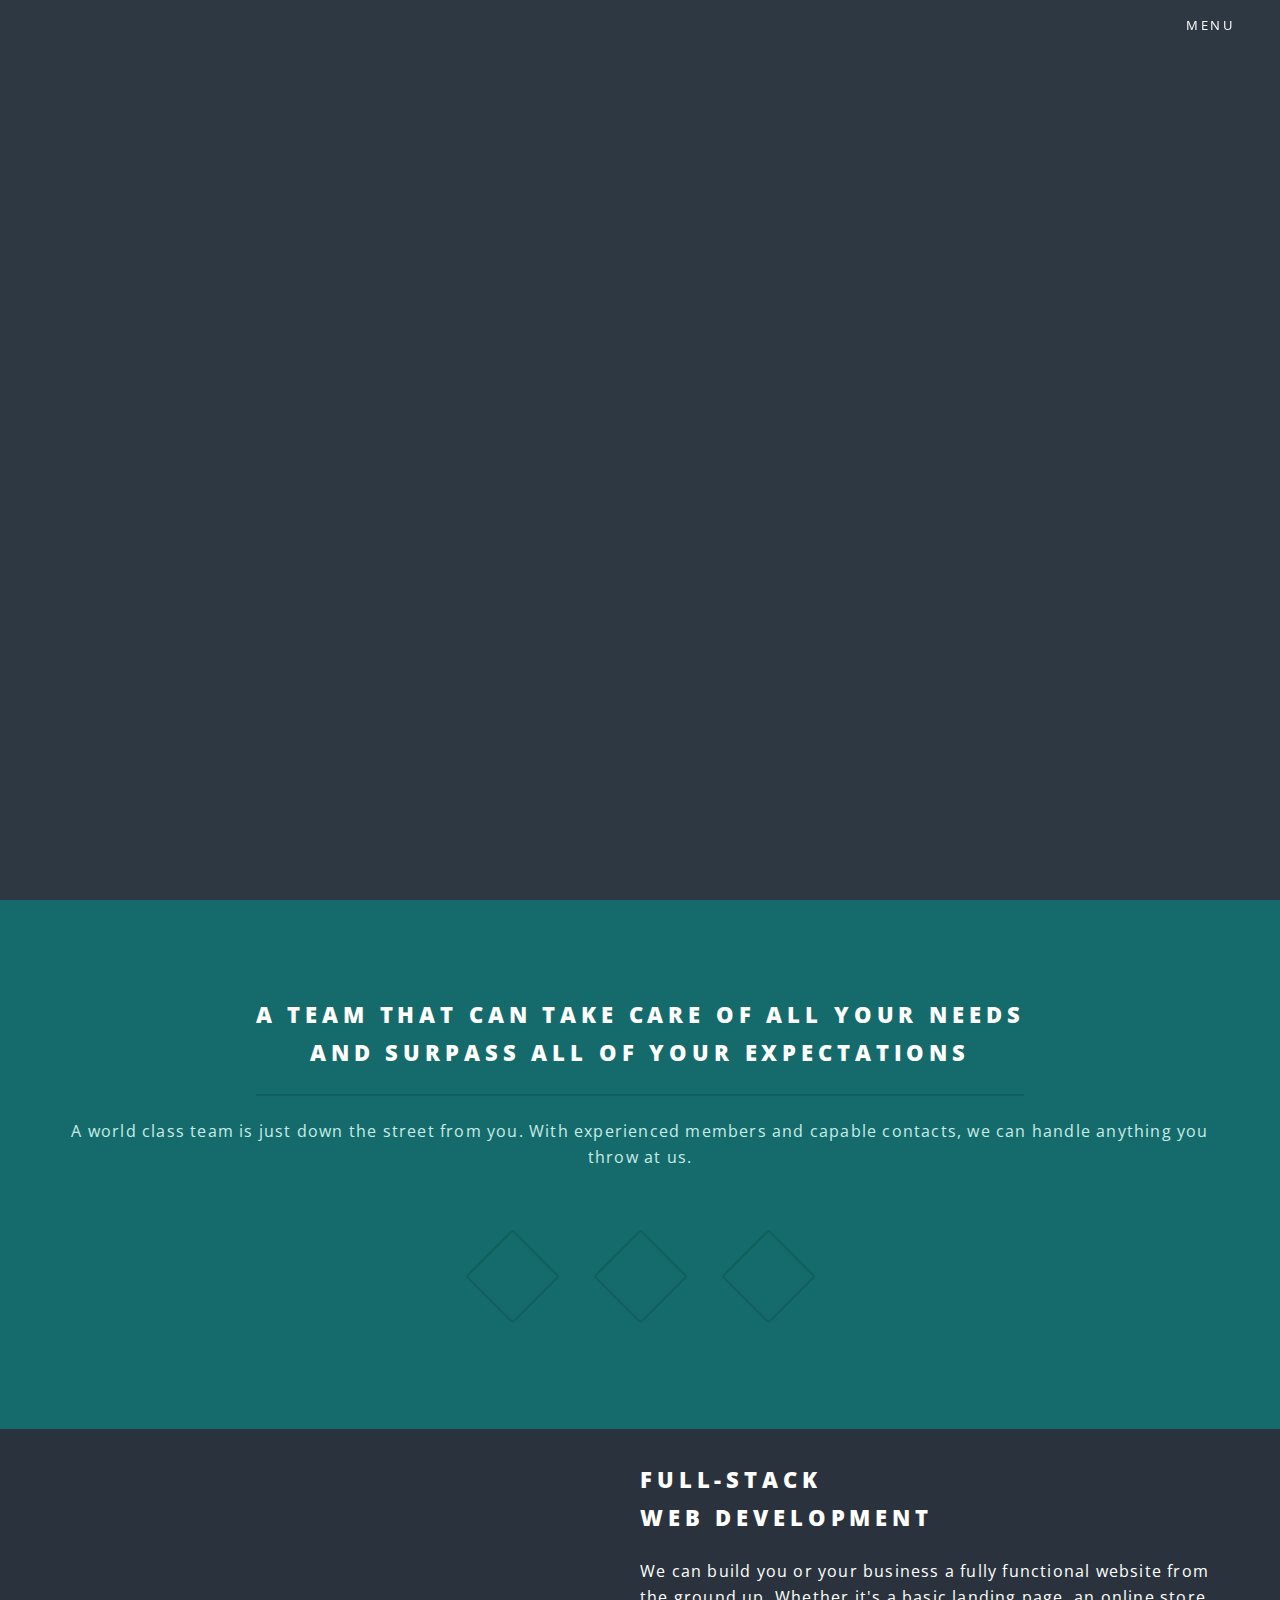
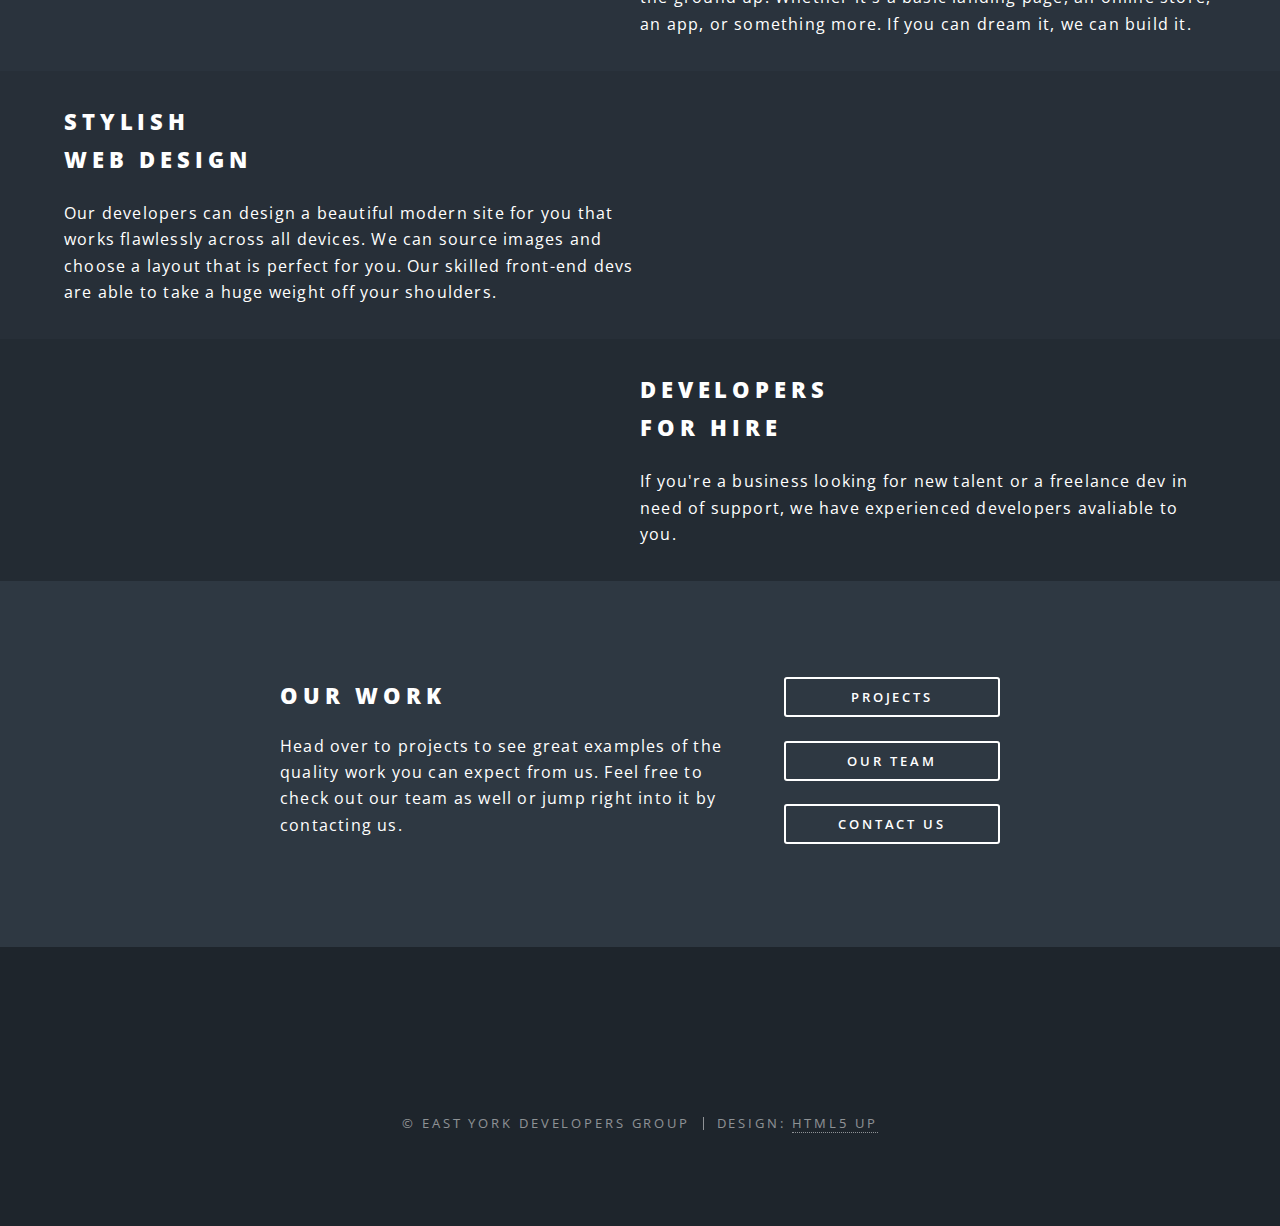
==== commit 42b2a2a7: "added contact link to home page" ====
--- a/html5up-spectral/index.html
+++ b/html5up-spectral/index.html
@@ -135,12 +135,12 @@
 						<div class="inner">
 							<header>
 								<h2>Our Work</h2>
-								<p>Come see great examples of the quality work you can expect and the people behind it.</p>
+								<p>Head over to projects to see great examples of the quality work you can expect from us. Feel free to check out our team as well or jump right into it by contacting us.</p>
 							</header>
 							<ul class="actions stacked">
 								<li><a href="projects.html" class="button fit">Projects</a></li>
 								<li><a href="team.html" class="button fit">Our Team</a></li>
-								
+								<li><a href="contact.html" class="button fit">Contact Us</a></li>
 							</ul>
 						</div>
 					</section>
